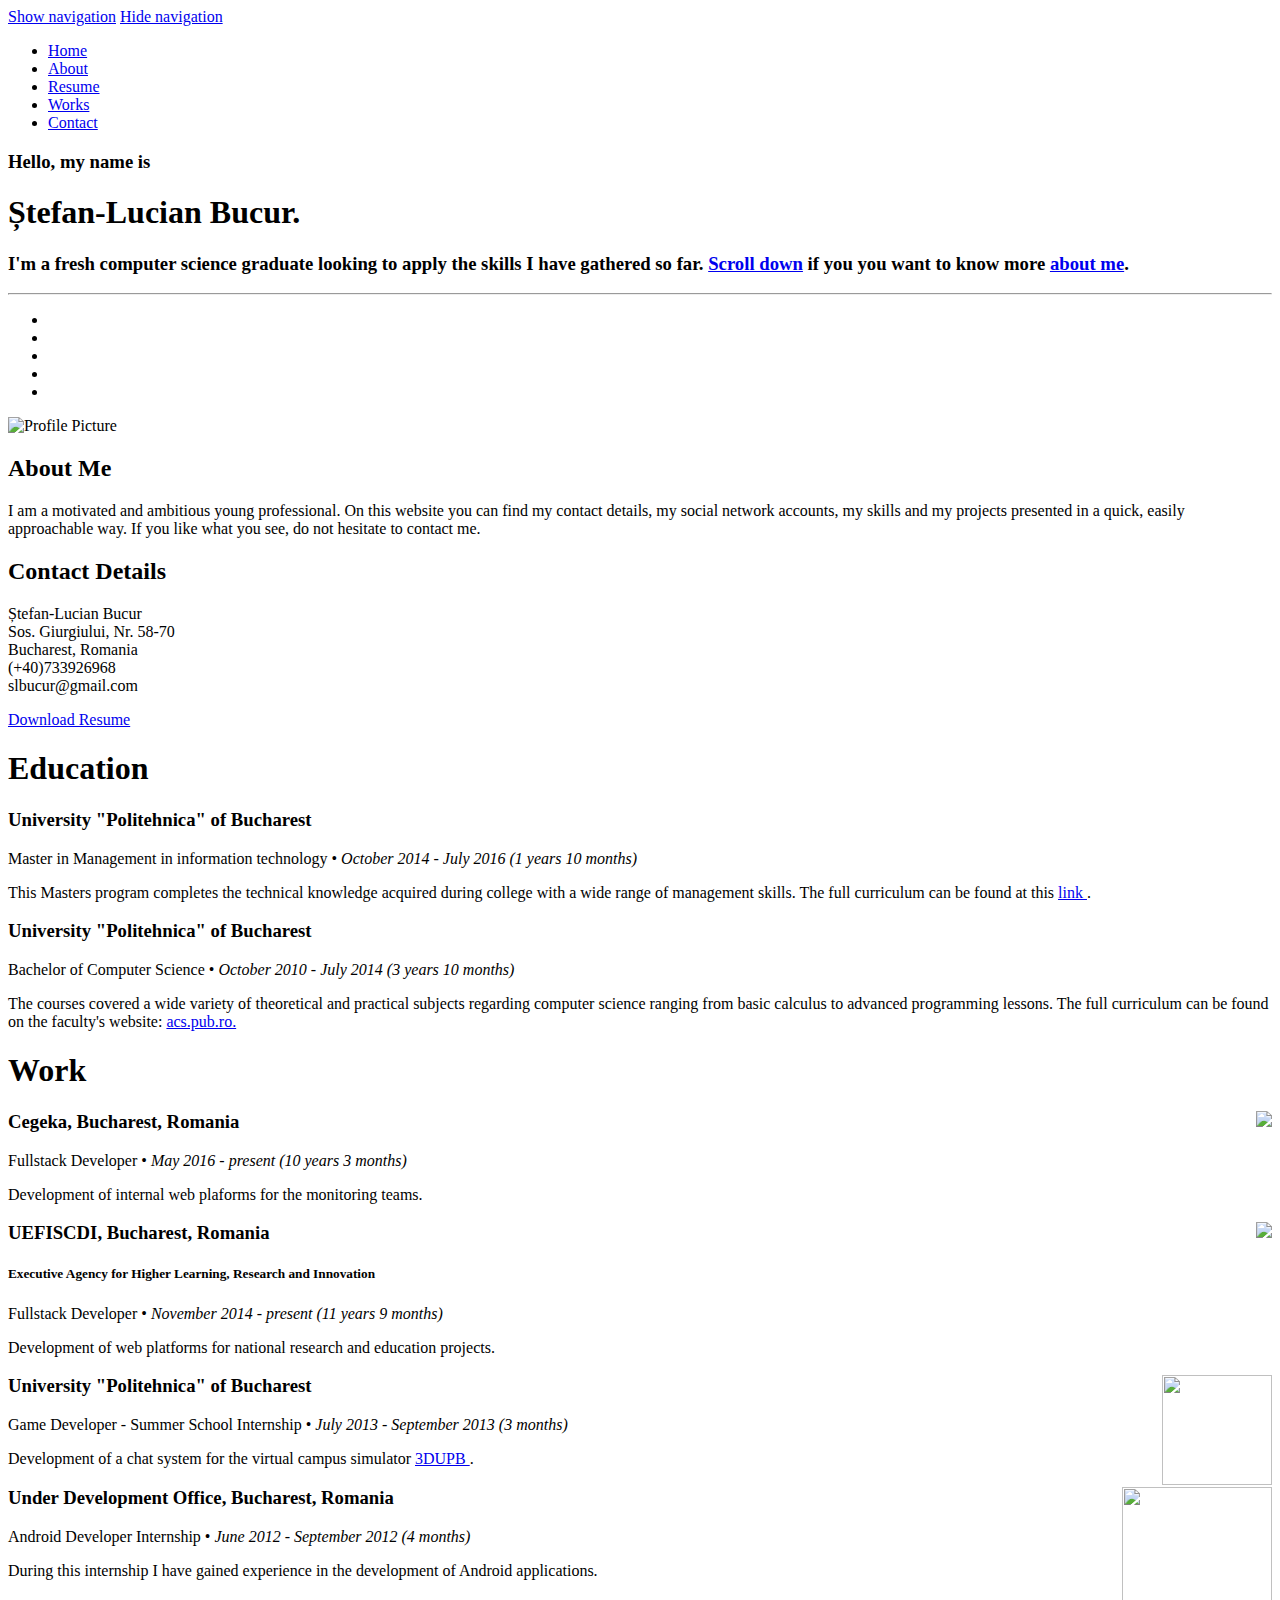
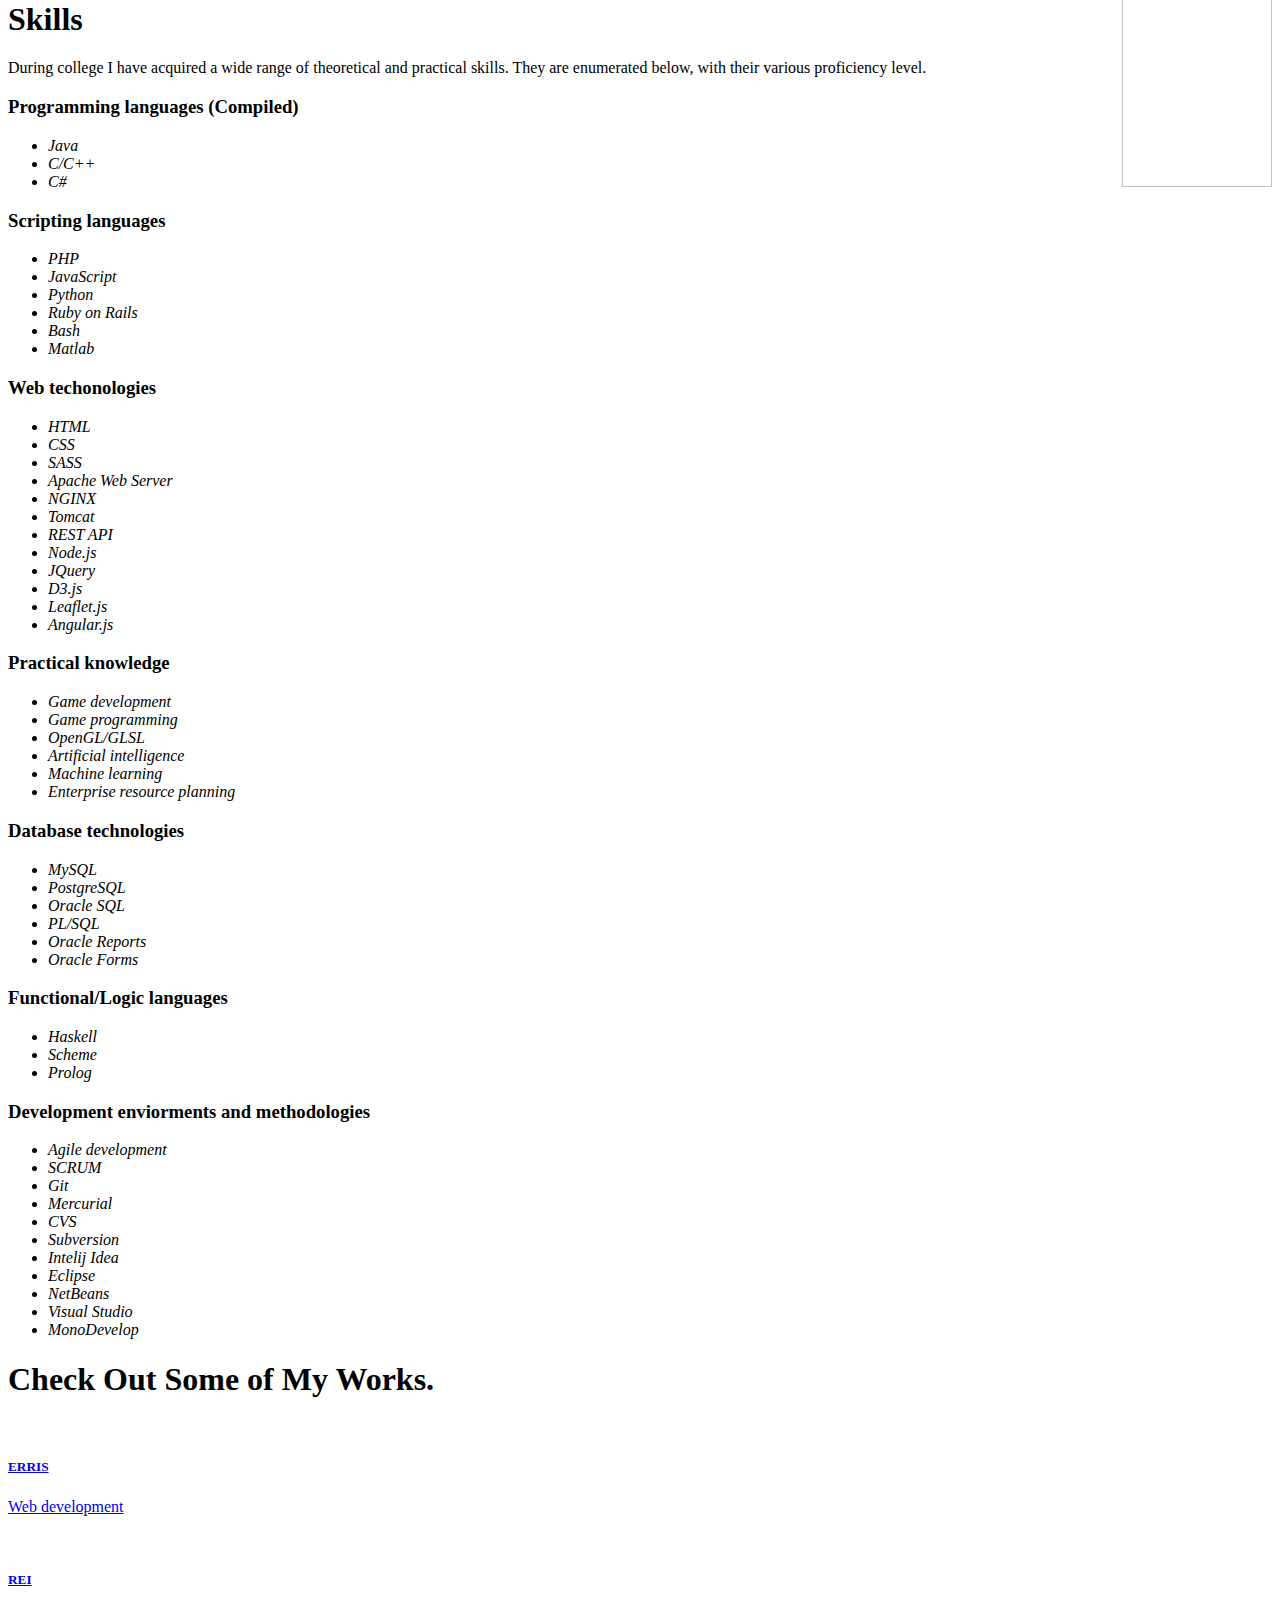
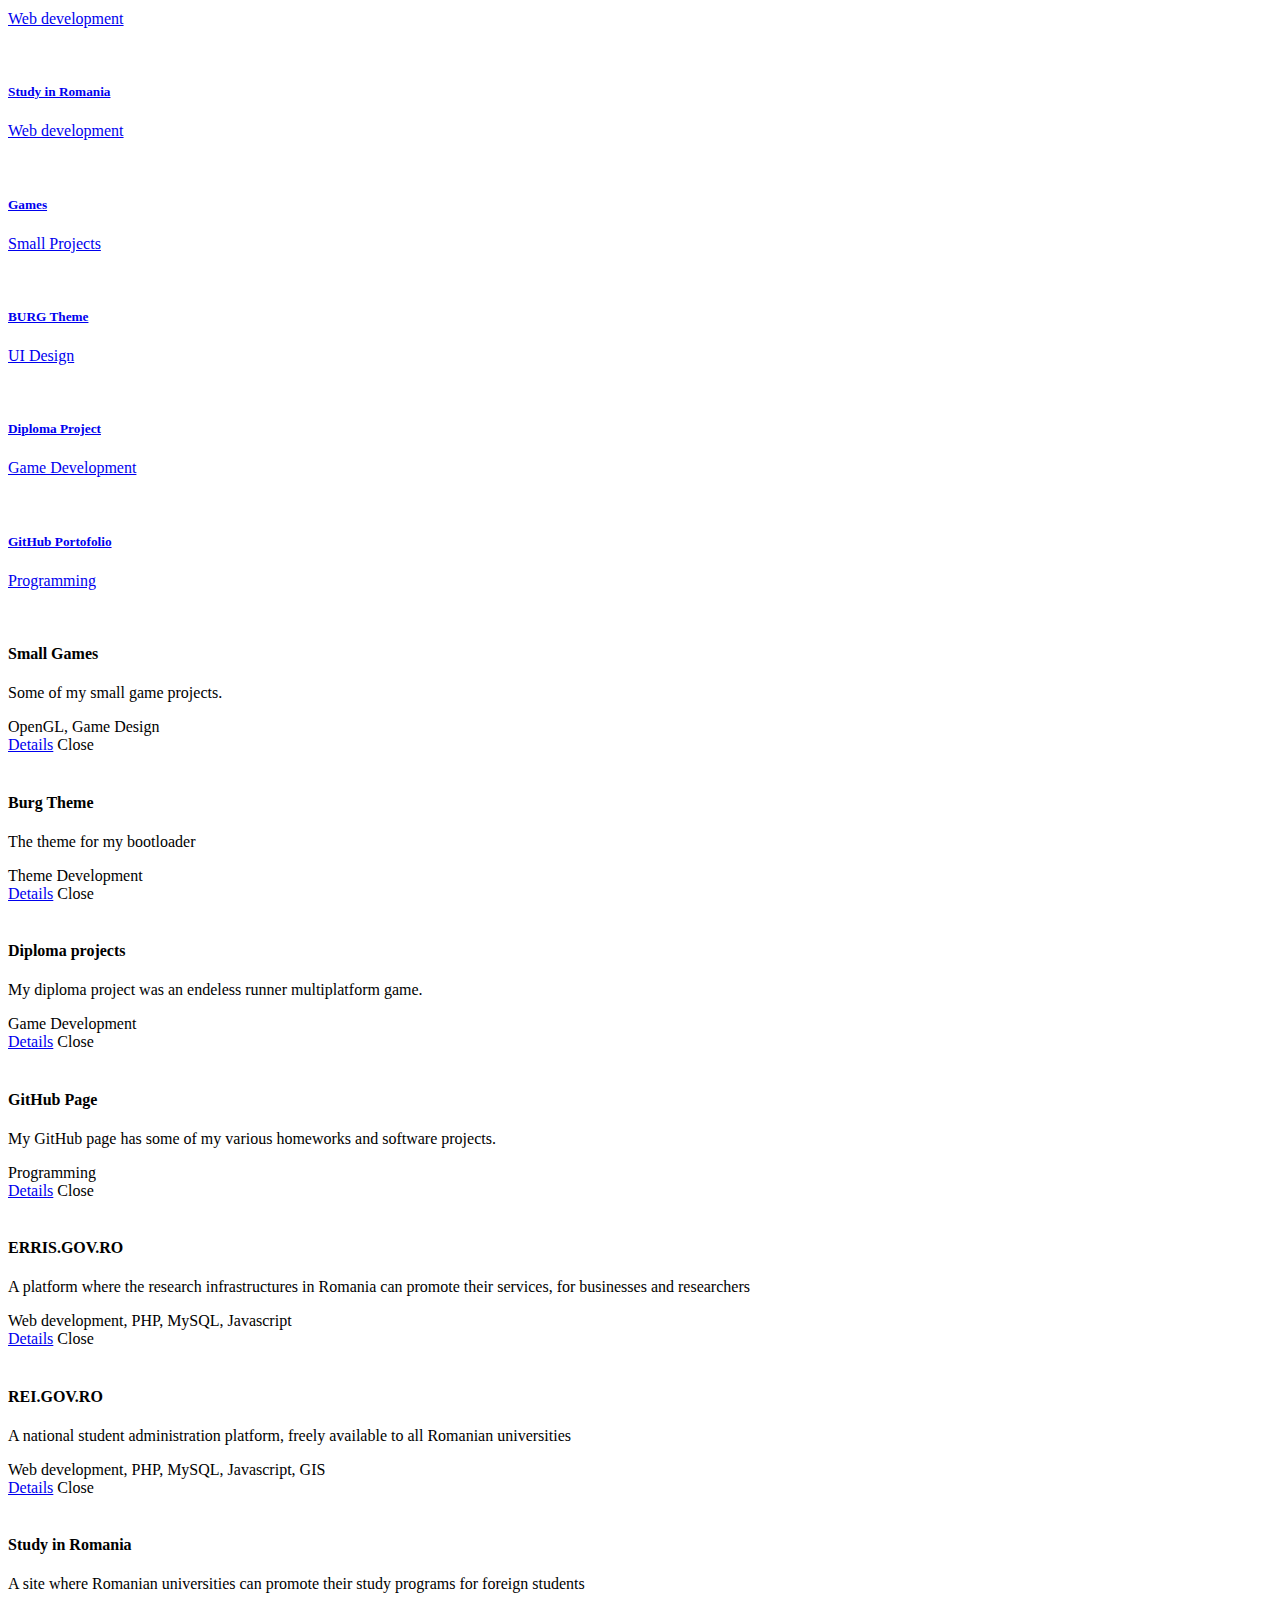
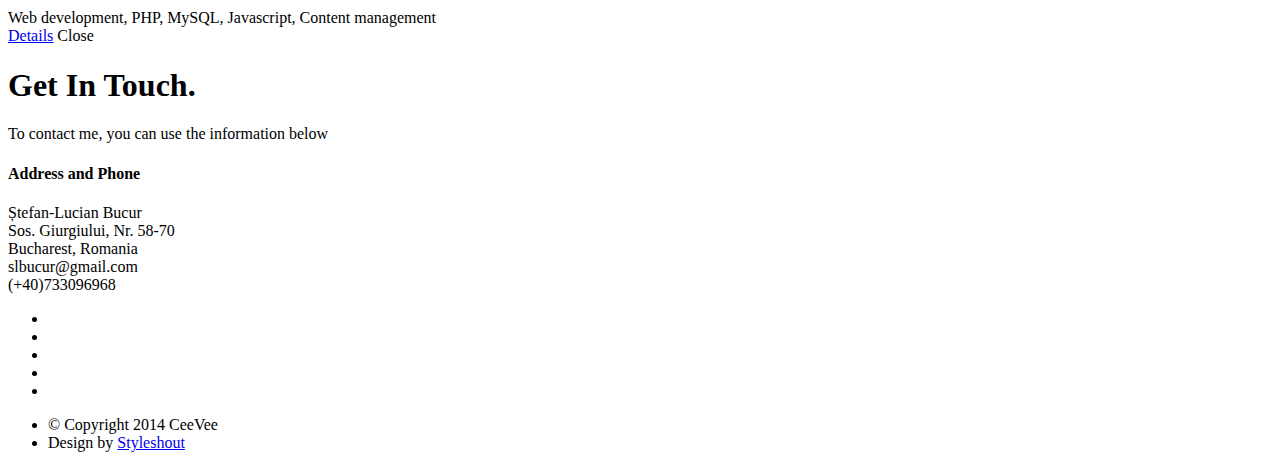
==== index.html @ f105a523 "Update Master end date" ====
<!DOCTYPE html>
<!--[if lt IE 8 ]><html class="no-js ie ie7" lang="en"> <![endif]-->
<!--[if IE 8 ]><html class="no-js ie ie8" lang="en"> <![endif]-->
<!--[if (gte IE 8)|!(IE)]><!--><html class="no-js" lang="en"> <!--<![endif]-->
<head>

   <!--- Basic Page Needs
   ================================================== -->
   <meta charset="utf-8">
	<title> &#536tefan-Lucian Bucur - Resume Site</title>
	<meta name="description" content="">
	<meta name="author" content="">

   <!-- Mobile Specific Metas
   ================================================== -->
	<meta name="viewport" content="width=device-width, initial-scale=1, maximum-scale=1">

	<!-- CSS
    ================================================== -->
   <link rel="stylesheet" href="css/default.css">
	<link rel="stylesheet" href="css/layout.css">
   <link rel="stylesheet" href="css/media-queries.css">
   <link rel="stylesheet" href="css/magnific-popup.css">

   <!-- Script
   ================================================== -->
	<script src="js/modernizr.js"></script>

   <!-- Favicons
	================================================== -->
	<link rel="shortcut icon" href="favicon.png" >

</head>

<body>

   <!-- Header
   ================================================== -->
   <header id="home">

      <nav id="nav-wrap">

         <a class="mobile-btn" href="#nav-wrap" title="Show navigation">Show navigation</a>
	      <a class="mobile-btn" href="#" title="Hide navigation">Hide navigation</a>

         <ul id="nav" class="nav">
            <li class="current"><a class="smoothscroll" href="#home">Home</a></li>
            <li><a class="smoothscroll" href="#about">About</a></li>
	         <li><a class="smoothscroll" href="#resume">Resume</a></li>
            <li><a class="smoothscroll" href="#portfolio">Works</a></li>
            <li><a class="smoothscroll" href="#contact">Contact</a></li>
         </ul> <!-- end #nav -->

      </nav> <!-- end #nav-wrap -->

      <div class="row banner">
         <div class="banner-text">
			<h3> Hello, my name is</h3>
            <h1 class="ssresponsive-headline"> &#536tefan-Lucian Bucur.</h1>
            <h3> I'm a fresh computer science graduate looking to apply the skills I have gathered so far.
			<a class="smoothscroll" href="#about">Scroll down</a> if you you want to know more 
			<a class="smoothscroll" href="#about">about me</a>.</h3>
            <hr />
            <ul class="social">
               <li><a href="https://www.facebook.com/stefan.bucur.581"><i class="fa fa-facebook"></i></a></li>
               <li><a href="https://twitter.com/windravenii"><i class="fa fa-twitter"></i></a></li>
               <li><a href="https://plus.google.com/+StefanBucurLucian/posts"><i class="fa fa-google-plus"></i></a></li>
               <li><a href="http://ro.linkedin.com/pub/stefan-lucian-bucur/80/56/22"><i class="fa fa-linkedin"></i></a></li>
               <li><a href="skype:windravenii?call"><i class="fa fa-skype"></i></a></li>
            </ul>
         </div>
      </div>

      <p class="scrolldown">
         <a class="smoothscroll" href="#about"><i class="icon-down-circle"></i></a>
      </p>

   </header> <!-- Header End -->


   <!-- About Section
   ================================================== -->
   <section id="about">

      <div class="row">

         <div class="three columns">

            <img class="profile-pic"  src="images/profilepic.png" alt="Profile Picture" />

         </div>

         <div class="nine columns main-col">

            <h2>About Me</h2>

            <p>
			I am a motivated and ambitious young professional. On this website you can
			find my contact details, my social network accounts, my skills and my projects
			presented in a quick, easily approachable way. If you like what you see,
			do not hesitate to contact me.
			</p>

            <div class="row">

               <div class="columns contact-details">

                  <h2>Contact Details</h2>
                  <p class="address">
						   <span>Ștefan-Lucian Bucur</span><br>
						   <span> Sos. Giurgiului, Nr. 58-70<br>
						         Bucharest, Romania
                     </span><br>
						   <span>(+40)733926968 </span><br>
                     <span>slbucur@gmail.com</span>
					   </p>

               </div>

               <div class="columns download">
                  <p>
                     <a href="resume.pdf" class="button"><i class="fa fa-download"></i>Download Resume</a>
                  </p>
               </div>

            </div> <!-- end row -->

         </div> <!-- end .main-col -->

      </div>

   </section> <!-- About Section End-->


   <!-- Resume Section
   ================================================== -->
   <section id="resume">

      <!-- Education
      ----------------------------------------------- -->
      <div class="row education">

         <div class="three columns header-col">
            <h1><span>Education</span></h1>
         </div>

         <div class="nine columns main-col">

            <div class="row item">

               <div class="twelve columns">

                  <h3>University "Politehnica" of Bucharest</h3>
                  <p class="info">Master in Management in information technology <span>&bull;</span> <em class="date">October 2014 - July 2016 </em></p>

                  <p>
                  This Masters program completes the technical knowledge acquired during college
				  with a wide range of management skills. 
				  The full curriculum can be found at this
				  <a href="http://acs.pub.ro/doc/planuri%20master/en/2014/MTI.pdf "> link </a>.
                  </p>

               </div>

            </div> <!-- item end -->

            <div class="row item">

               <div class="twelve columns">

                  <h3>University "Politehnica" of Bucharest</h3>
                  <p class="info">Bachelor of Computer Science <span>&bull;</span> <em class="date">October 2010 - July 2014 </em></p>

                  <p>
                  The courses covered a wide variety of theoretical and practical subjects
				  regarding computer science ranging from basic calculus to advanced 
				  programming lessons. The full curriculum can be found on the faculty's
				  website: <a href="http://acs.pub.ro/"> acs.pub.ro. </a>
                  </p>

               </div>

            </div> <!-- item end -->

         </div> <!-- main-col end -->

      </div> <!-- End Education -->


      <!-- Work
      ----------------------------------------------- -->
      <div class="row work">

         <div class="three columns header-col">
            <h1><span>Work</span></h1>
         </div>

         <div class="nine columns main-col">
            <div class="row item">

               <div class="twelve columns">

                  <img style="float:right" src="/images/workplaces/cgk.gif">
                                  <h3>Cegeka, Bucharest, Romania</h3>

                  <p class="info">Fullstack Developer <span>&bull;</span> <em class="date"> May 2016 - present </em></p>

                  <p>
                  Development of internal web plaforms for the monitoring teams.
                  </p>

               </div>

            </div> <!-- item end -->

            <div class="row item">

               <div class="twelve columns">

                  <img style="float:right" src="images/workplaces/logo_uefiscdi.png">
				  <h3>UEFISCDI, Bucharest, Romania</h3>
				  <h5> Executive Agency for Higher Learning, Research and Innovation </h5>
				  
                  <p class="info">Fullstack Developer <span>&bull;</span> <em class="date"> November 2014 - present </em></p>

                  <p>
                  Development of web platforms for national research and education projects.
                  </p>

               </div>

            </div> <!-- item end -->

            <div class="row item">

               <div class="twelve columns">

				   
				   <img style="float:right" height="110" width="110"src="images/workplaces/Sigla_UPB_color.jpg">
                  <h3>University "Politehnica" of Bucharest</h3>
                  <p class="info">Game Developer - Summer School Internship <span>&bull;</span> <em class="date">July 2013 - September 2013</em></p>

                  <p>
                  Development of a chat system for the virtual campus simulator <a href="http://3d.upb.ro"> 3DUPB </a>.
                  </p>

               </div>

            </div> <!-- item end -->
			<div class="row item">

               <div class="twelve columns">
				  <img style="float:right" height="300" width="150"src="images/workplaces/0a18730.png">
                  <h3>Under Development Office, Bucharest, Romania</h3>
                  <p class="info">Android Developer Internship <span>&bull;</span> <em class="date">June 2012 - September 2012</em></p>

                  <p>
                  During this internship I have gained experience in 
				  the development of Android applications.
                  </p>

               </div>

            </div> <!-- item end -->
			
         </div> <!-- main-col end -->

      </div> <!-- End Work -->


      <!-- Skills
      ----------------------------------------------- -->
      <div class="row skill">

         <div class="three columns header-col">
            <h1><span>Skills</span></h1>
         </div>

         <div class="nine columns main-col">

            <p> During college I have acquired a wide range of theoretical and
			practical skills. They are enumerated below, with their various 
			proficiency level.
            </p>
				
			<div class="skillset">
				<h3 class="skillname">
				Programming languages (Compiled)
				</h3>
			</div>
				<div class="bars">

				   <ul class="skills">
					   <li><span class="bar-expand proc80"></span><em>Java</em></li>
						<li><span class="bar-expand proc70"></span><em>C/C++</em></li>
						<li><span class="bar-expand proc60"></span><em>C#</em></li>
						
					</ul>

				</div><!-- end skill-bars -->
				

				
			<div class="skillset">
				<h3 class="skillname">
				Scripting languages
				</h3>
			</div>
				<div class="bars">

				   <ul class="skills">
                  <li><span class="bar-expand proc90"></span><em>PHP</em></li>
                  <li><span class="bar-expand proc80"></span><em>JavaScript</em></li>
					   <li><span class="bar-expand proc70"></span><em>Python</em></li>
						<li><span class="bar-expand proc30"></span><em>Ruby on Rails</em></li>
						<li><span class="bar-expand proc50"></span><em>Bash</em></li>
						<li><span class="bar-expand proc30"></span><em>Matlab</em></li>
						
					</ul>

				</div><!-- end skill-bars -->
				
			<div class="skillset">
            <h3 class="skillname">
            Web techonologies
            </h3>
         </div>
            <div class="bars">
               <ul class="skills">
                  <li><span class="bar-expand proc80"></span><em>HTML</em></li>
                  <li><span class="bar-expand proc70"></span><em>CSS</em></li>
                  <li><span class="bar-expand proc30"></span><em>SASS</em></li>
                  <li><span class="bar-expand proc50"></span><em>Apache Web Server</em></li>
                  <li><span class="bar-expand proc40"></span><em>NGINX</em></li>
                  <li><span class="bar-expand proc20"></span><em>Tomcat</em></li>
                  <li><span class="bar-expand proc60"></span><em>REST API</em></li>
                  <li><span class="bar-expand proc40"></span><em>Node.js</em></li>
                  <li><span class="bar-expand proc80"></span><em>JQuery</em></li>
                  <li><span class="bar-expand proc60"></span><em>D3.js</em></li>
                  <li><span class="bar-expand proc60"></span><em>Leaflet.js</em></li>
                  <li><span class="bar-expand proc30"></span><em>Angular.js</em></li>
               </ul>

            </div><!-- end skill-bars -->
				
			<div class="skillset">
				<h3 class="skillname">
				Practical knowledge
				</h3>
			</div>
				<div class="bars">

				   <ul class="skills">
					   <li><span class="bar-expand proc70"></span><em>Game development</em></li>
						<li><span class="bar-expand proc80"></span><em>Game programming</em></li>
						<li><span class="bar-expand proc60"></span><em>OpenGL/GLSL</em></li>
						<li><span class="bar-expand proc40"></span><em>Artificial intelligence</em></li>
						<li><span class="bar-expand proc60"></span><em>Machine learning</em></li>
						<li><span class="bar-expand proc40"></span><em>Enterprise resource planning</em></li>
					</ul>

				</div><!-- end skill-bars -->
			
			
			<div class="skillset">
				<h3 class="skillname">
				Database technologies
				</h3>
			</div>
				<div class="bars">

				   <ul class="skills">
					   <li><span class="bar-expand proc70"></span><em>MySQL</em></li>
                  <li><span class="bar-expand proc60"></span><em>PostgreSQL</em></li>
						<li><span class="bar-expand proc70"></span><em>Oracle SQL</em></li>
						<li><span class="bar-expand proc50"></span><em>PL/SQL</em></li>
						<li><span class="bar-expand proc50"></span><em>Oracle Reports</em></li>
						<li><span class="bar-expand proc50"></span><em>Oracle Forms</em></li>
						
					</ul>

				</div><!-- end skill-bars -->
				
			<div class="skillset">
				<h3 class="skillname">
				Functional/Logic languages
				</h3>
			</div>
				<div class="bars">

				   <ul class="skills">
					   <li><span class="bar-expand proc30"></span><em>Haskell</em></li>
						<li><span class="bar-expand proc40"></span><em>Scheme</em></li>
						<li><span class="bar-expand proc50"></span><em>Prolog</em></li>
						
					</ul>

				</div><!-- end skill-bars -->
				
			<div class="skillset">
				<h3 class="skillname">
				Development enviorments and methodologies
				</h3>
			</div>
				<div class="bars">

				   <ul class="skills">
						<li><span class="bar-expand proc50"></span><em>Agile development</em></li>
						<li><span class="bar-expand proc40"></span><em>SCRUM</em></li>
						<li><span class="bar-expand proc60"></span><em>Git</em></li>
						<li><span class="bar-expand proc50"></span><em>Mercurial</em></li>
						<li><span class="bar-expand proc50"></span><em>CVS</em></li>
						<li><span class="bar-expand proc30"></span><em>Subversion</em></li>
                  <li><span class="bar-expand proc70"></span><em>Intelij Idea</em></li>
						<li><span class="bar-expand proc50"></span><em>Eclipse</em></li>
						<li><span class="bar-expand proc80"></span><em>NetBeans</em></li>
						<li><span class="bar-expand proc70"></span><em>Visual Studio</em></li>
						<li><span class="bar-expand proc60"></span><em>MonoDevelop</em></li>
					</ul>

				</div><!-- end skill-bars -->
				
			</div> <!-- main-col end -->

      </div> <!-- End skills -->

   </section> <!-- Resume Section End-->


   <!-- Portfolio Section
   ================================================== -->
   <section id="portfolio">

      <div class="row">

         <div class="twelve columns collapsed">

            <h1>Check Out Some of My Works.</h1>

            <!-- portfolio-wrapper -->
            <div id="portfolio-wrapper" class="bgrid-quarters s-bgrid-thirds cf">

         		<div class="columns portfolio-item">
                  <div class="item-wrap">

                     <a href="#modal-11" title="">
                        <img alt="" src="images/uefiscdi/ERRIS-small.png">
                        <div class="overlay">
                           <div class="portfolio-item-meta">
          					      <h5> ERRIS </h5>
                              <p>  Web development </p>
          					   </div>
                        </div>
                        <div class="link-icon"><i class="icon-plus"></i></div>
                     </a>

                  </div>
               </div> <!-- item end -->

               <div class="columns portfolio-item">
                  <div class="item-wrap">

                     <a href="#modal-12" title="">
                        <img alt="" src="images/uefiscdi/REI-small.png">
                        <div class="overlay">
                           <div class="portfolio-item-meta">
                              <h5>REI</h5>
                              <p> Web development</p>
                           </div>
                        </div>
                        <div class="link-icon"><i class="icon-plus"></i></div>
                     </a>

                  </div>
               </div> <!-- item end -->

               <div class="columns portfolio-item">
                  <div class="item-wrap">

                     <a href="#modal-13" title="">
                        <img alt="" src="images/uefiscdi/SIR-small.png">
                        <div class="overlay">
                           <div class="portfolio-item-meta">
                              <h5> Study in Romania </h5>
                              <p> Web development </p>
                           </div>
                        </div>
                        <div class="link-icon"><i class="icon-plus"></i></div>
                     </a>

                  </div>
               </div> <!-- item end -->

               <div class="columns portfolio-item">
                     <div class="item-wrap">

                        <a href="#modal-01" title="">
                           <img alt="" src="images/portfolio/coffee.jpg">
                           <div class="overlay">
                              <div class="portfolio-item-meta">
                                 <h5>Games</h5>
                                 <p>Small Projects</p>
                              </div>
                           </div>
                           <div class="link-icon"><i class="icon-plus"></i></div>
                        </a>

                     </div>
               </div> <!-- item end -->


               <div class="columns portfolio-item">
                  <div class="item-wrap">

                     <a href="#modal-02" title="">
                        <img alt="" src="images/portfolio/console.jpg">
                        <div class="overlay">
                           <div class="portfolio-item-meta">
          					      <h5>BURG Theme</h5>
                              <p> UI Design</p>
          					   </div>
                        </div>
                        <div class="link-icon"><i class="icon-plus"></i></div>
                     </a>

                  </div>
          		</div> <!-- item end -->

               <div class="columns portfolio-item">
                  <div class="item-wrap">

                     <a href="#modal-03" title="">
                        <img alt="" src="images/portfolio/judah.jpg">
                        <div class="overlay">
                           <div class="portfolio-item-meta">
          					      <h5>Diploma Project</h5>
                              <p>Game Development</p>
          					   </div>
                        </div>
                        <div class="link-icon"><i class="icon-plus"></i></div>
                     </a>

                  </div>
          		</div> <!-- item end -->

               <div class="columns portfolio-item">
                  <div class="item-wrap">

                     <a href="#modal-04" title="">
                        <img alt="" src="images/portfolio/into-the-light.jpg">
                        <div class="overlay">
                           <div class="portfolio-item-meta">
          					      <h5>GitHub Portofolio</h5>
                              <p>Programming</p>
          					   </div>
                        </div>
                        <div class="link-icon"><i class="icon-plus"></i></div>
                     </a>

                  </div>
          		</div> <!-- item end -->
				<!--
               <div class="columns portfolio-item">
                  <div class="item-wrap">

                     <a href="#modal-05" title="">
                        <img alt="" src="images/portfolio/farmerboy.jpg">
                        <div class="overlay">
                           <div class="portfolio-item-meta">
          					      <h5>Farmer Boy</h5>
                              <p>Branding</p>
          					   </div>
                        </div>
                        <div class="link-icon"><i class="icon-plus"></i></div>
                     </a>

                  </div>
          		</div> <!-- item end -->
				<!--
               <div class="columns portfolio-item">
                  <div class="item-wrap">

                     <a href="#modal-06" title="">
                        <img alt="" src="images/portfolio/girl.jpg">
                        <div class="overlay">
                           <div class="portfolio-item-meta">
          					      <h5>Girl</h5>
                              <p>Photography</p>
          					   </div>
                        </div>
                        <div class="link-icon"><i class="icon-plus"></i></div>
                     </a>

                  </div>
          		</div> <!-- item end -->
				<!--
               <div class="columns portfolio-item">
                  <div class="item-wrap">

                     <a href="#modal-07" title="">
                        <img alt="" src="images/portfolio/origami.jpg">
                        <div class="overlay">
                           <div class="portfolio-item-meta">
          					      <h5>Origami</h5>
                              <p>Illustrration</p>
          					   </div>
                        </div>
                        <div class="link-icon"><i class="icon-plus"></i></div>
                     </a>

                  </div>
          		</div> <!-- item end -->
				<!--
               <div class="columns portfolio-item">
                  <div class="item-wrap">

                     <a href="#modal-08" title="">
                        <img alt="" src="images/portfolio/retrocam.jpg">
                        <div class="overlay">
                           <div class="portfolio-item-meta">
          					      <h5>Retrocam</h5>
                              <p>Web Development</p>
          					   </div>
                        </div>
                        <div class="link-icon"><i class="icon-plus"></i></div>
                     </a>

                  </div>
          		</div>  <!-- item end -->

            </div> <!-- portfolio-wrapper end -->

         </div> <!-- twelve columns end -->


         <!-- Modal Popup
	      --------------------------------------------------------------- -->

         <div id="modal-01" class="popup-modal mfp-hide">

		      <img class="scale-with-grid" src="images/portfolio/modals/m-coffee.jpg" alt="" />

		      <div class="description-box">
			      <h4>Small Games</h4>
			      <p>Some of my small game projects.</p>
               <span class="categories"><i class="fa fa-tag"></i>OpenGL, Game Design</span>
		      </div>

            <div class="link-box">
               <a href="https://www.youtube.com/watch?v=g4cMOSE1BLI&list=PLWKIWocPYMeKPtFON0_TIR67qFaT8VV7J">Details</a>
		         <a class="popup-modal-dismiss">Close</a>
            </div>

	      </div><!-- modal-01 End -->

         <div id="modal-02" class="popup-modal mfp-hide">

		      <img class="scale-with-grid" src="images/portfolio/modals/m-console.jpg" alt="" />

		      <div class="description-box">
			      <h4>Burg Theme</h4>
			      <p> The theme for my bootloader</p>
               <span class="categories"><i class="fa fa-tag"></i>Theme Development</span>
		      </div>

            <div class="link-box">
               <a href="http://windravenii.deviantart.com/art/Neon-Lights-BURG-theme-358381049">Details</a>
		         <a class="popup-modal-dismiss">Close</a>
            </div>

	      </div><!-- modal-02 End -->

         <div id="modal-03" class="popup-modal mfp-hide">

		      <img class="scale-with-grid" src="images/portfolio/modals/m-judah.jpg" alt="" />

		      <div class="description-box">
			      <h4>Diploma projects</h4>
			      <p> My diploma project was an endeless runner multiplatform game.</p>
               <span class="categories"><i class="fa fa-tag"></i>Game Development</span>
		      </div>

            <div class="link-box">
               <a href="http://prezi.com/xpm1vj9mgab6/licenta-stefan-lucian-bucur/">Details</a>
		         <a class="popup-modal-dismiss">Close</a>
            </div>

	      </div><!-- modal-03 End -->

         <div id="modal-04" class="popup-modal mfp-hide">

		      <img class="scale-with-grid" src="images/portfolio/modals/m-intothelight.jpg" alt="" />

		      <div class="description-box">
			      <h4>GitHub Page</h4>
			      <p>My GitHub page has some of my various homeworks and software projects.</p>
               <span class="categories"><i class="fa fa-tag"></i>Programming</span>
		      </div>

            <div class="link-box">
               <a href="https://github.com/slbucur">Details</a>
		         <a class="popup-modal-dismiss">Close</a>
            </div>

	      </div><!-- modal-04 End -->

         <div id="modal-11" class="popup-modal mfp-hide">
            <a href="http://erris.gov.ro" target="_blank">
		       <img class="scale-with-grid" src="images/ERRIS.png" alt="" />
            </a>  

		      <div class="description-box">
			      <h4>ERRIS.GOV.RO</h4>
			      <p> A platform where the research infrastructures in Romania can promote their services, for businesses and researchers</p>
               <span class="categories"><i class="fa fa-tag"></i>Web development, PHP, MySQL, Javascript</span>
		      </div>

            <div class="link-box">
               <a href="http://erris.gov.ro" target="_blank">Details</a>
		         <a class="popup-modal-dismiss">Close</a>
            </div>

	      </div><!-- modal-11 End -->

         <div id="modal-12" class="popup-modal mfp-hide">

            <a href="http://rei.gov.ro" target="_blank">
               <img class="scale-with-grid" src="images/REI.png" alt="" />
            </a>
         

            <div class="description-box">
               <h4>REI.GOV.RO</h4>
               <p> A national student administration platform, freely available to all Romanian universities </p>
               <span class="categories"><i class="fa fa-tag"></i>Web development, PHP, MySQL, Javascript, GIS </span>
            </div>

            <div class="link-box">
               <a href="http://rei.gov.ro" target="_blank">Details</a>
               <a class="popup-modal-dismiss">Close</a>
            </div>

         </div><!-- modal-12 End -->

         <div id="modal-13" class="popup-modal mfp-hide">
            <a href="http://studyinromania.gov.ro" target="_blank">
               <img class="scale-with-grid" src="images/SIR.png" alt="" />
            </a>

            <div class="description-box">
               <h4>Study in Romania</h4>
               <p> A site where Romanian universities can promote their study programs for foreign students</p>
               <span class="categories"><i class="fa fa-tag"></i>Web development, PHP, MySQL, Javascript, Content management</span>
            </div>

            <div class="link-box">
               <a href="http://studyinromania.gov.ro" target="_blank">Details</a>
               <a class="popup-modal-dismiss">Close</a>
            </div>

         </div><!-- modal-13 End -->


      </div> <!-- row End -->

   </section> <!-- Portfolio Section End-->


   
   <!-- Contact Section
   ================================================== -->
   <section id="contact">

         <div class="row section-head">

            <div class="two columns header-col">

               <h1><span>Get In Touch.</span></h1>

            </div>

            <div class="ten columns">

                  <p class="lead">
				  To contact me, you can use the information below
                  </p>

            </div>

         </div>

         <div class="row">

            <!-- <div class="eight columns">
            
               form
               <form action="" method="post" id="contactForm" name="contactForm">
                           <fieldset>
            
                  <div>
                                 <label for="contactName">Name <span class="required">*</span></label>
                                 <input type="text" value="" size="35" id="contactName" name="contactName">
                  </div>
            
                  <div>
                                 <label for="contactEmail">Email <span class="required">*</span></label>
                                 <input type="text" value="" size="35" id="contactEmail" name="contactEmail">
                  </div>
            
                  <div>
                                 <label for="contactSubject">Subject</label>
                                 <input type="text" value="" size="35" id="contactSubject" name="contactSubject">
                  </div>
            
                  <div>
                     <label for="contactMessage">Message <span class="required">*</span></label>
                     <textarea cols="50" rows="15" id="contactMessage" name="contactMessage"></textarea>
                  </div>
            
                  <div>
                     <button class="submit">Submit</button>
                     <span id="image-loader">
                        <img alt="" src="images/loader.gif">
                     </span>
                  </div>
            
                           </fieldset>
                           </form> Form End
            
               contact-warning
               <div id="message-warning"> Error boy</div>
               contact-success
                           <div id="message-success">
                  <i class="fa fa-check"></i>Your message was sent, thank you!<br>
                           </div>
            
            </div> -->


            <aside class="four columns footer-widgets">

               <div class="widget widget_contact">

					   <h4>Address and Phone</h4>
					   <p class="address">
						   Ștefan-Lucian Bucur<br>
						   Sos. Giurgiului, Nr. 58-70 <br>
						   Bucharest, Romania<br>
						   <span> slbucur@gmail.com </span> <br>
						   <span>(+40)733096968</span>
					   </p>

				   </div>

               <!--div class="widget widget_tweets">

                  <h4 class="widget-title">Latest Tweets</h4>

                  <ul id="twitter">
                     <li>
                        <span>
                        This is Photoshop's version  of Lorem Ipsum. Proin gravida nibh vel velit auctor aliquet.
                        Aenean sollicitudin, lorem quis bibendum auctor, nisi elit consequat ipsum
                        <a href="#">http://t.co/CGIrdxIlI3</a>
                        </span>
                        <b><a href="#">2 Days Ago</a></b>
                     </li>
                     <li>
                        <span>
                        Sed ut perspiciatis unde omnis iste natus error sit voluptatem accusantium doloremque laudantium, totam rem aperiam,
                        eaque ipsa quae ab illo inventore veritatis et quasi
                        <a href="#">http://t.co/CGIrdxIlI3</a>
                        </span>
                        <b><a href="#">3 Days Ago</a></b>
                     </li>
                  </ul>

		         </div-->

            </aside>

      </div>

   </section> <!-- Contact Section End-->


   <!-- footer
   ================================================== -->
   <footer>

      <div class="row">

         <div class="twelve columns">

            <ul class="social-links">
               <li><a href="https://www.facebook.com/stefan.bucur.581"><i class="fa fa-facebook"></i></a></li>
               <li><a href="https://twitter.com/windravenii"><i class="fa fa-twitter"></i></a></li>
               <li><a href="https://plus.google.com/+StefanBucurLucian/posts"><i class="fa fa-google-plus"></i></a></li>
               <li><a href="http://ro.linkedin.com/pub/stefan-lucian-bucur/80/56/22"><i class="fa fa-linkedin"></i></a></li>
               <li><a href="skype:windravenii?call"><i class="fa fa-skype"></i></a></li>
            </ul>

            <ul class="copyright">
               <li>&copy; Copyright 2014 CeeVee</li>
               <li>Design by <a title="Styleshout" href="http://www.styleshout.com/">Styleshout</a></li>   
            </ul>

         </div>

         <div id="go-top"><a class="smoothscroll" title="Back to Top" href="#home"><i class="icon-up-open"></i></a></div>

      </div>

   </footer> <!-- Footer End-->

   <!-- Java Script
   ================================================== -->
   <script src="http://ajax.googleapis.com/ajax/libs/jquery/1.10.2/jquery.min.js"></script>
   <script>window.jQuery || document.write('<script src="js/jquery-1.10.2.min.js"><\/script>')</script>
   <script type="text/javascript" src="js/jquery-migrate-1.2.1.min.js"></script>

   <script src="js/jquery.flexslider.js"></script>
   <script src="js/waypoints.js"></script>
   <script src="js/jquery.fittext.js"></script>
   <script src="js/magnific-popup.js"></script>
   <script src="js/init.js"></script>
   <script type='text/javascript'> 
      function getYear(str){
         if(str.indexOf('present') > -1 ){
            var d = new Date();
            return d.getFullYear();
         }
         return parseInt(str.match(/\d\d\d\d/));
      }

      function getMonth(str){
         if(str.indexOf('present') > -1 ){
            var d = new Date();
            return d.getMonth();
         }

         var months = ['January', 'February', 'March', 'April', 'May', 'June', 
                     'July', 'August', 'September', 'October', 'November', 'December'];
         for(var i = 0, len = months.length; i < len; i++){
            if(str.indexOf(months[i]) > -1){
               return i;
            }
         }
      }

      function getDiff(ds1, ds2){
         var y1 = getYear(ds1), 
            y2 = getYear(ds2),
            m1 = getMonth(ds1),
            m2 = getMonth(ds2),
            months = (y2 - y1) * 12 + m2 - m1 + 1,
            years = Math.floor(months / 12);

         months = months % 12;
         if(years > 0){
            return years + ' years ' + months + ' months'; 
         }
         else{
            return months + ' months'; 
         }

      }

      $('.date').each(function(idx, x){
         var text = $(x).text();
         var dates = text.split('-');
         if(dates.length > 1){
            var diff = getDiff(dates[0], dates[1]);
            $(x).text(text + ' (' + diff + ')');
         }
      })
   </script>

</body>

</html>
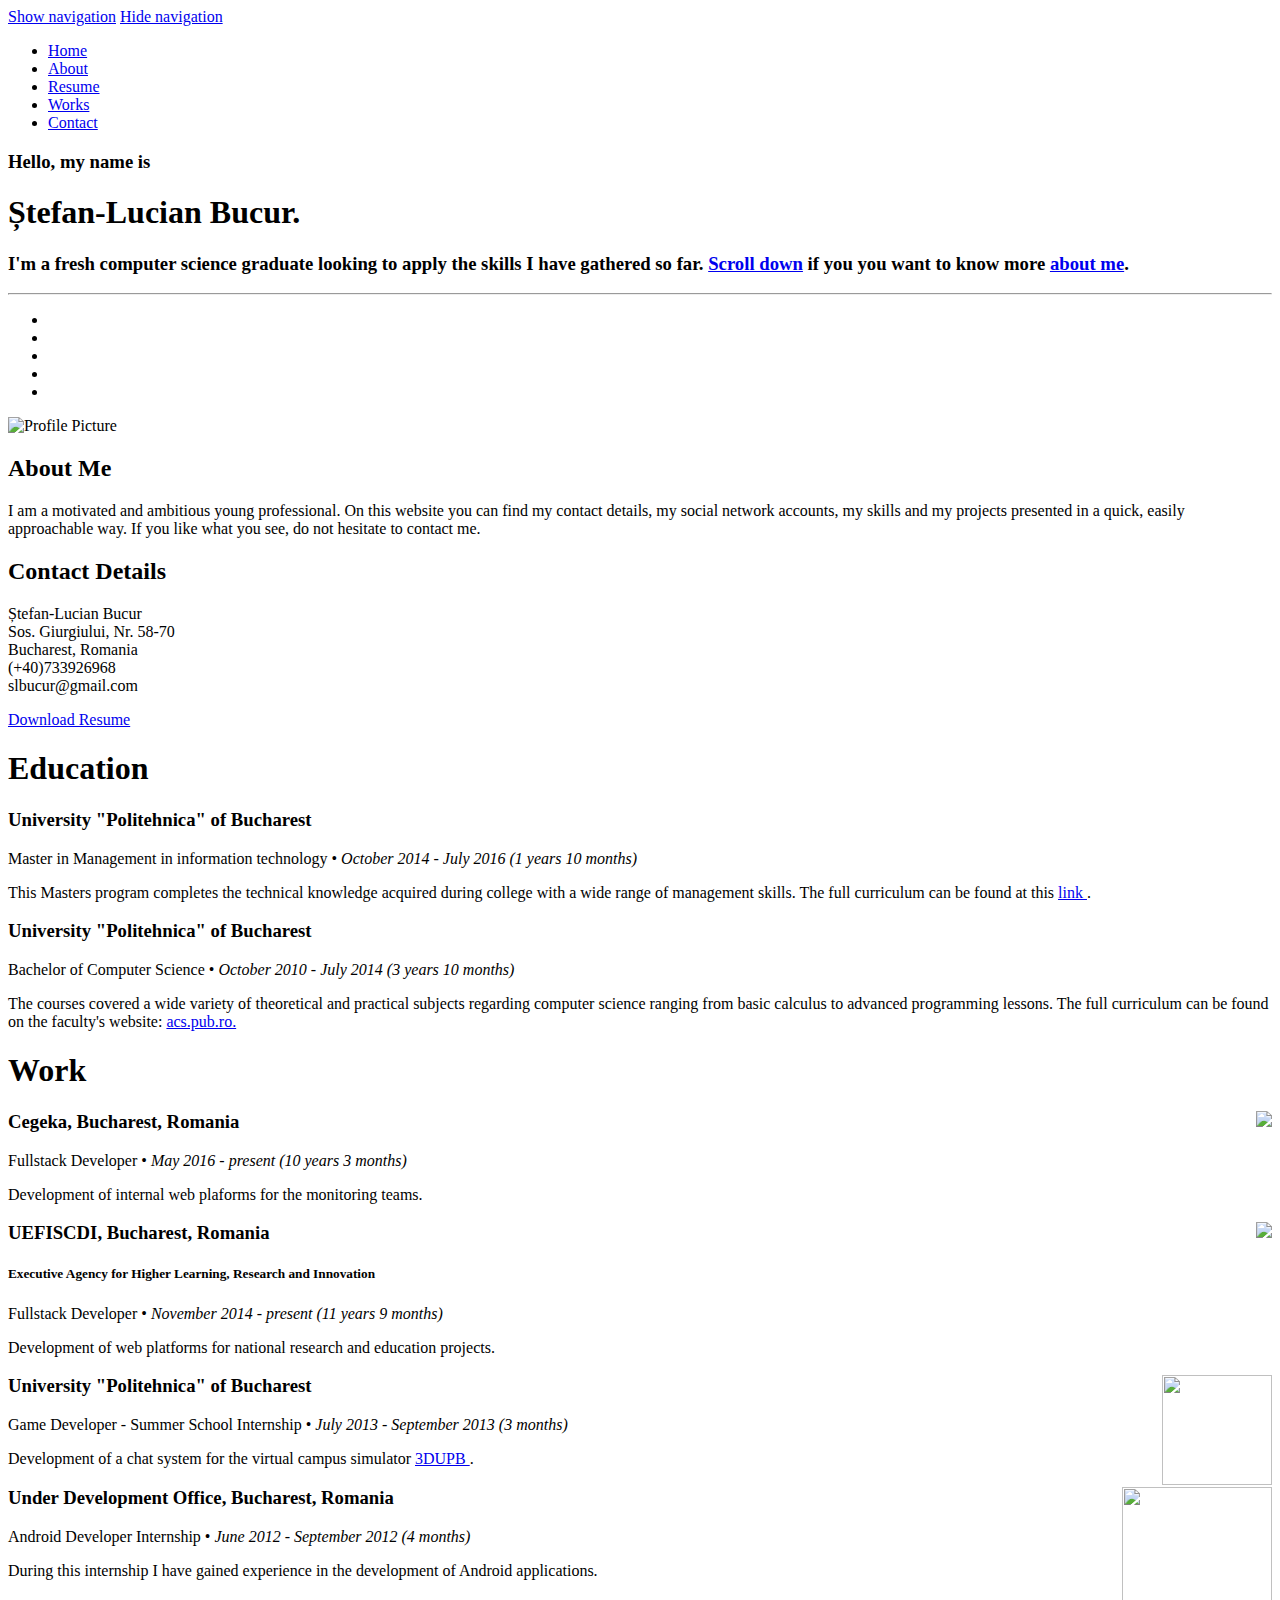
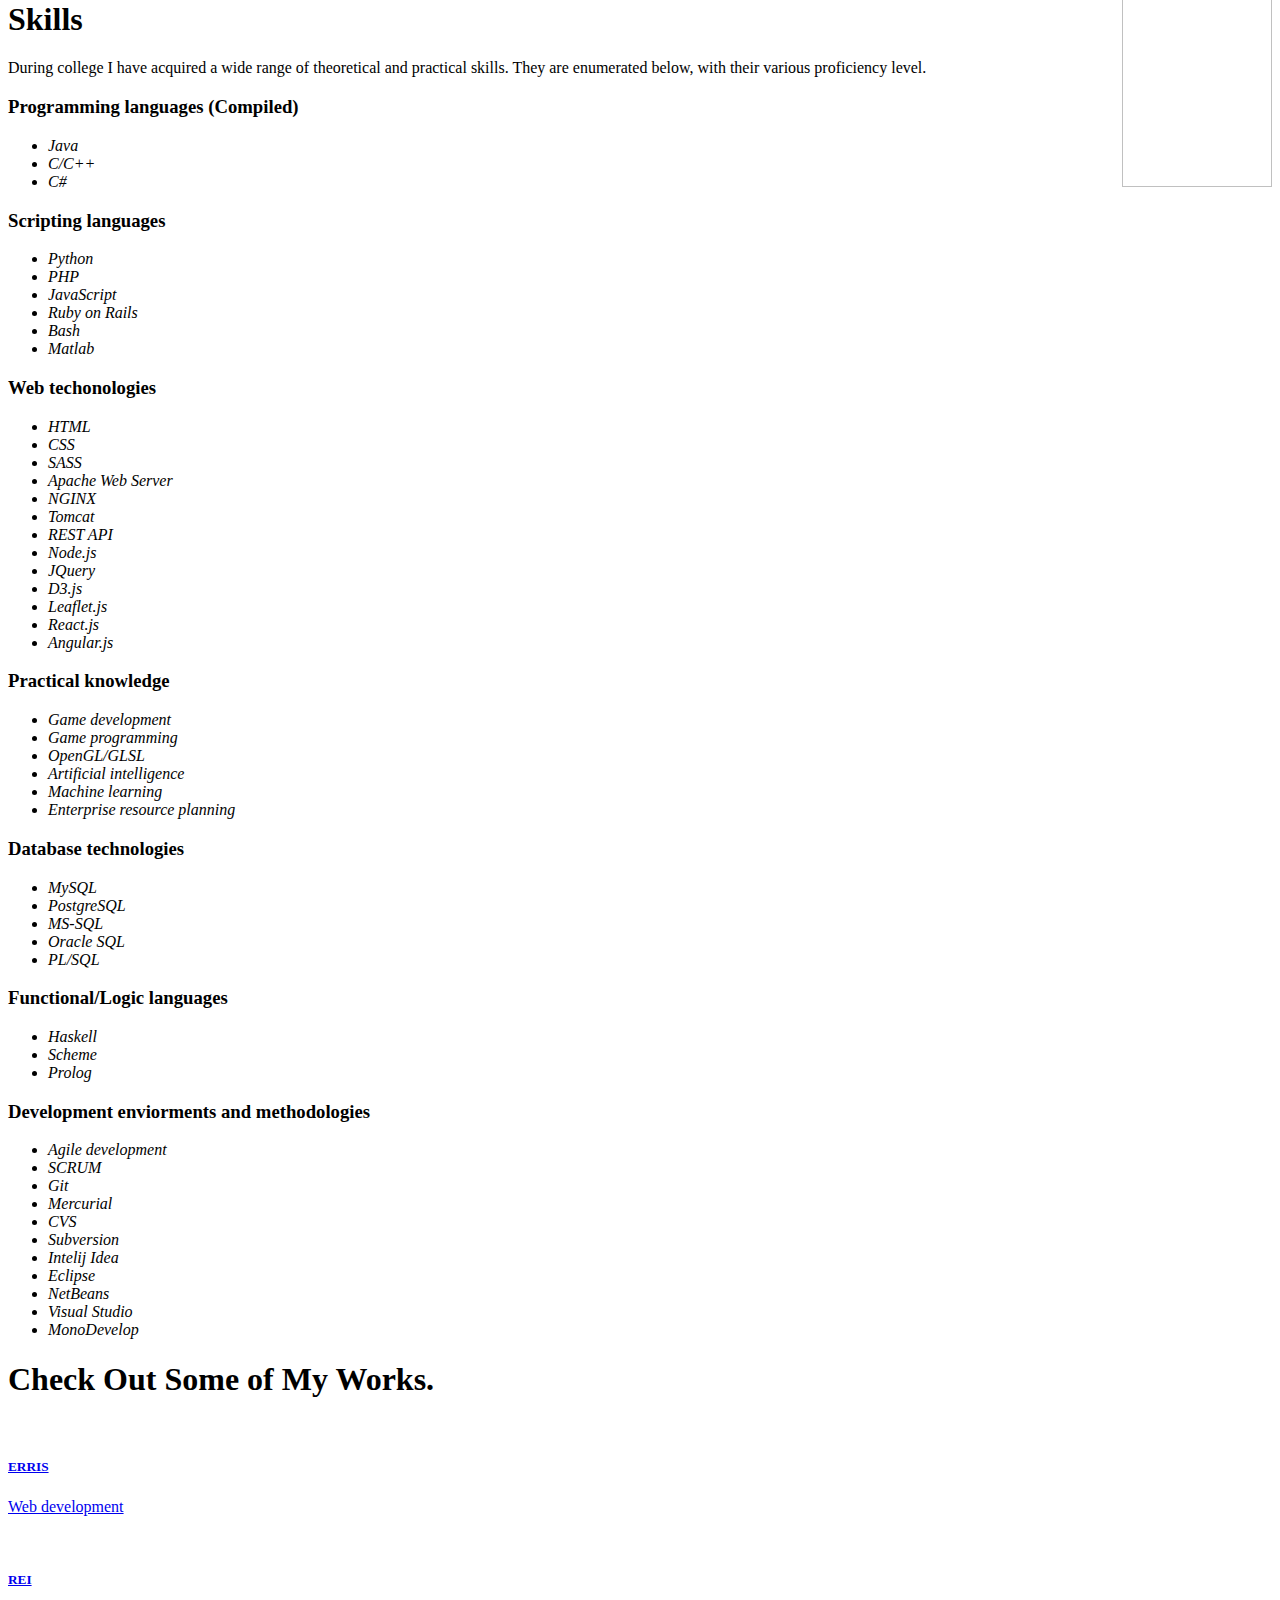
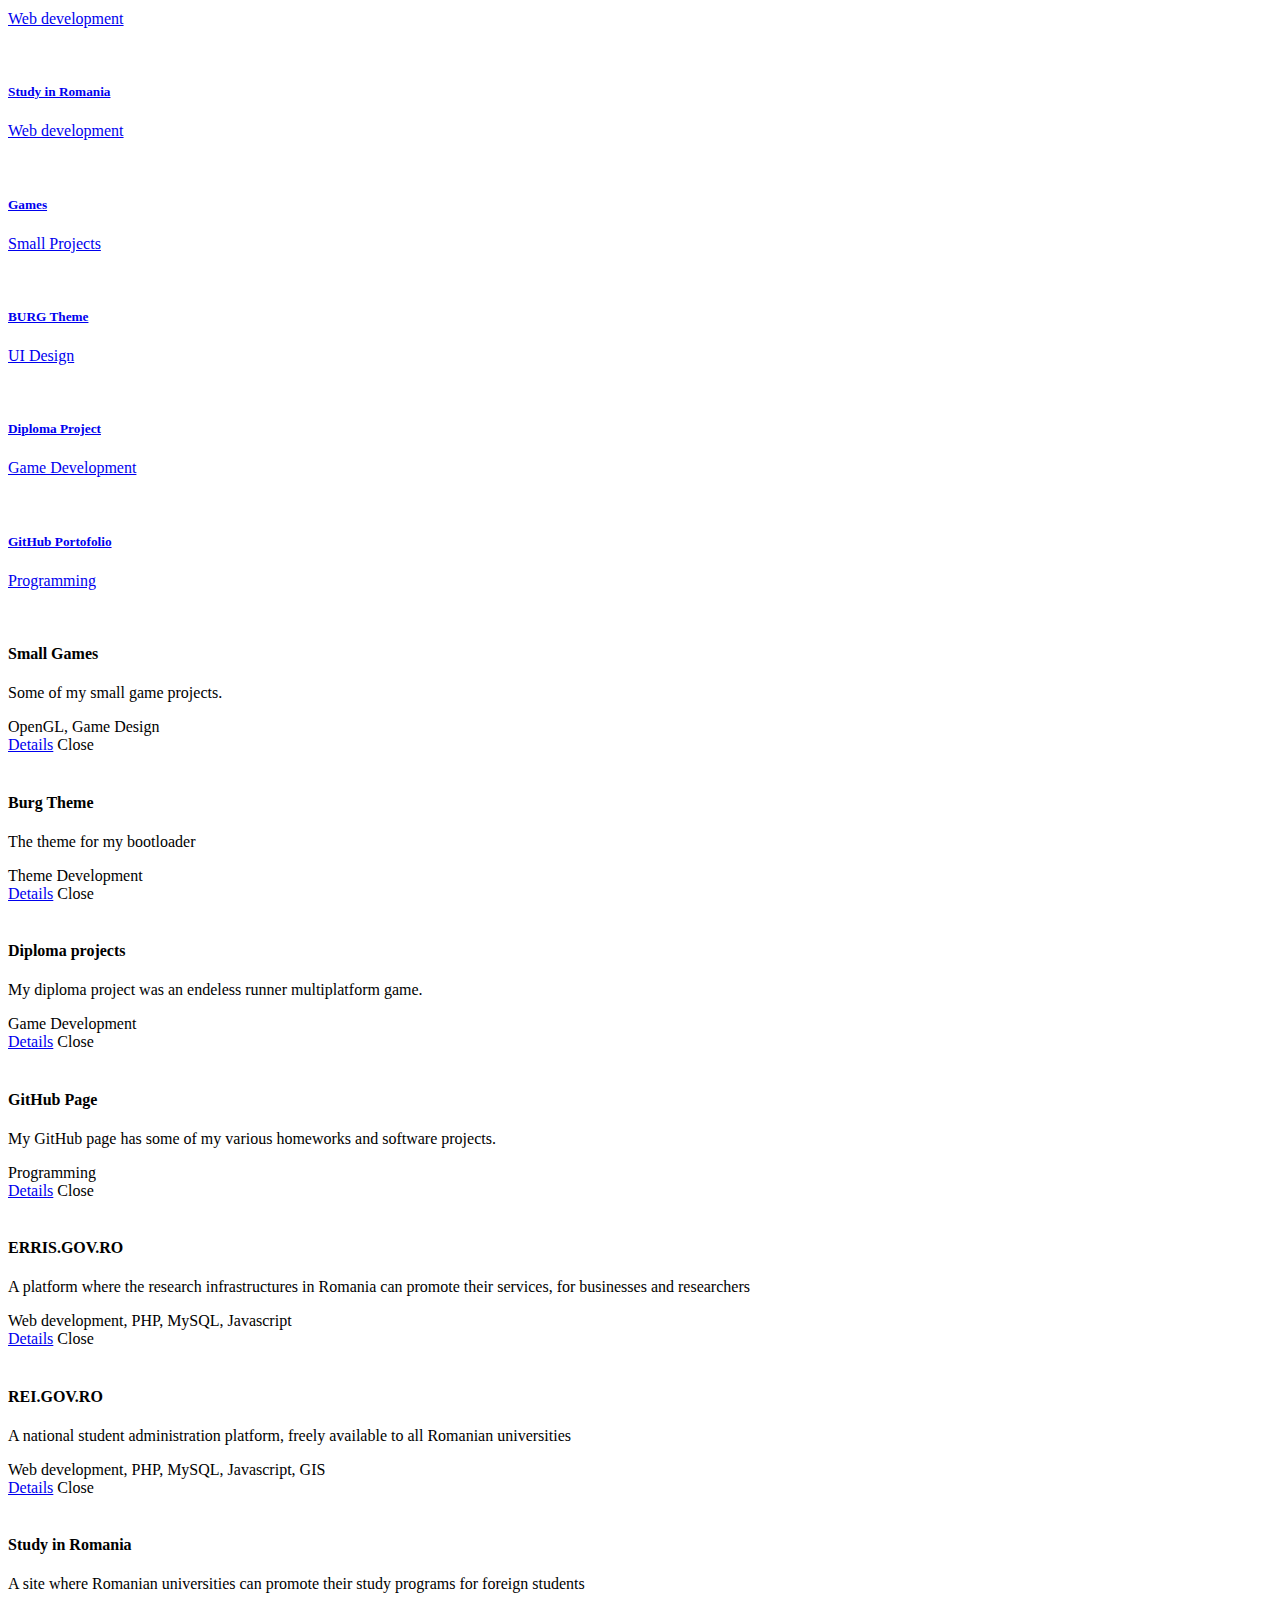
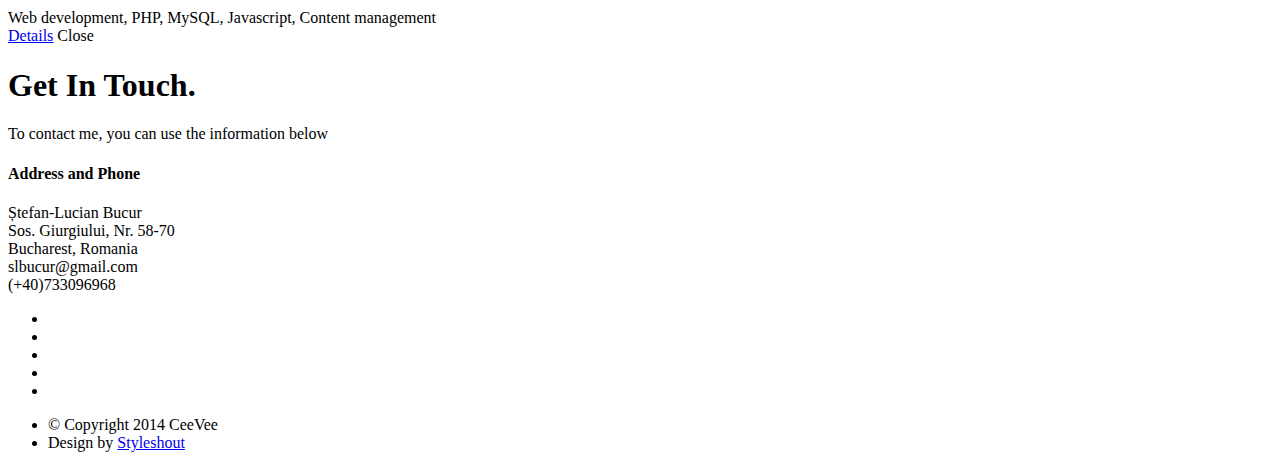
==== commit ec58f9f0: "Update scripting skills" ====
--- a/index.html
+++ b/index.html
@@ -309,11 +309,11 @@
 				<div class="bars">
 
 				   <ul class="skills">
-                  <li><span class="bar-expand proc90"></span><em>PHP</em></li>
-                  <li><span class="bar-expand proc80"></span><em>JavaScript</em></li>
-					   <li><span class="bar-expand proc70"></span><em>Python</em></li>
+                  				<li><span class="bar-expand proc70"></span><em>Python</em></li>
+					   	<li><span class="bar-expand proc70"></span><em>PHP</em></li>
+                  				<li><span class="bar-expand proc60"></span><em>JavaScript</em></li>
 						<li><span class="bar-expand proc30"></span><em>Ruby on Rails</em></li>
-						<li><span class="bar-expand proc50"></span><em>Bash</em></li>
+						<li><span class="bar-expand proc40"></span><em>Bash</em></li>
 						<li><span class="bar-expand proc30"></span><em>Matlab</em></li>
 						
 					</ul>
@@ -338,7 +338,8 @@
                   <li><span class="bar-expand proc80"></span><em>JQuery</em></li>
                   <li><span class="bar-expand proc60"></span><em>D3.js</em></li>
                   <li><span class="bar-expand proc60"></span><em>Leaflet.js</em></li>
-                  <li><span class="bar-expand proc30"></span><em>Angular.js</em></li>
+		  <li><span class="bar-expand proc40"></span><em>React.js</em></li>
+                  <li><span class="bar-expand proc20"></span><em>Angular.js</em></li>
                </ul>
 
             </div><!-- end skill-bars -->
@@ -351,7 +352,7 @@
 				<div class="bars">
 
 				   <ul class="skills">
-					   <li><span class="bar-expand proc70"></span><em>Game development</em></li>
+					   	<li><span class="bar-expand proc70"></span><em>Game development</em></li>
 						<li><span class="bar-expand proc80"></span><em>Game programming</em></li>
 						<li><span class="bar-expand proc60"></span><em>OpenGL/GLSL</em></li>
 						<li><span class="bar-expand proc40"></span><em>Artificial intelligence</em></li>
@@ -370,12 +371,11 @@
 				<div class="bars">
 
 				   <ul class="skills">
-					   <li><span class="bar-expand proc70"></span><em>MySQL</em></li>
-                  <li><span class="bar-expand proc60"></span><em>PostgreSQL</em></li>
-						<li><span class="bar-expand proc70"></span><em>Oracle SQL</em></li>
-						<li><span class="bar-expand proc50"></span><em>PL/SQL</em></li>
-						<li><span class="bar-expand proc50"></span><em>Oracle Reports</em></li>
-						<li><span class="bar-expand proc50"></span><em>Oracle Forms</em></li>
+					   	<li><span class="bar-expand proc80"></span><em>MySQL</em></li>
+                  				<li><span class="bar-expand proc80"></span><em>PostgreSQL</em></li>
+					   	<li><span class="bar-expand proc60"></span><em>MS-SQL</em></li>
+						<li><span class="bar-expand proc40"></span><em>Oracle SQL</em></li>
+						<li><span class="bar-expand proc30"></span><em>PL/SQL</em></li>
 						
 					</ul>
 
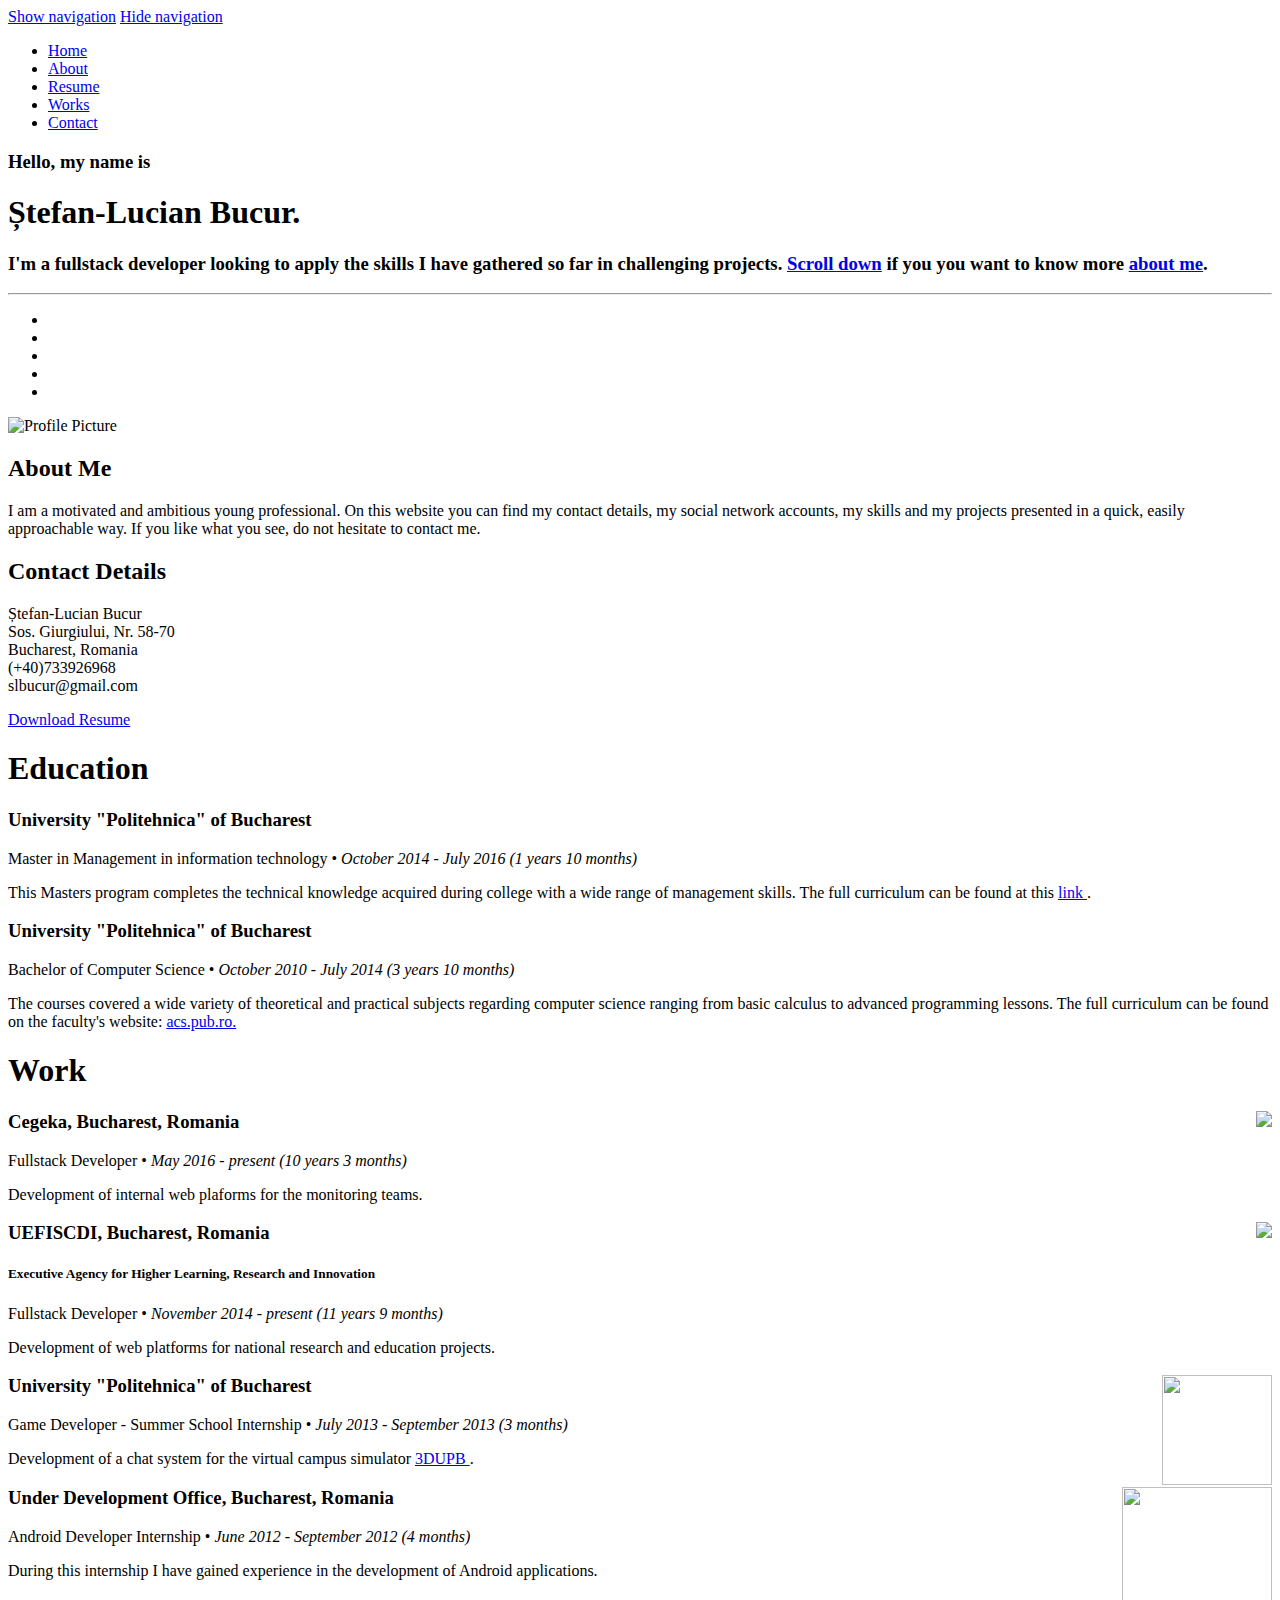
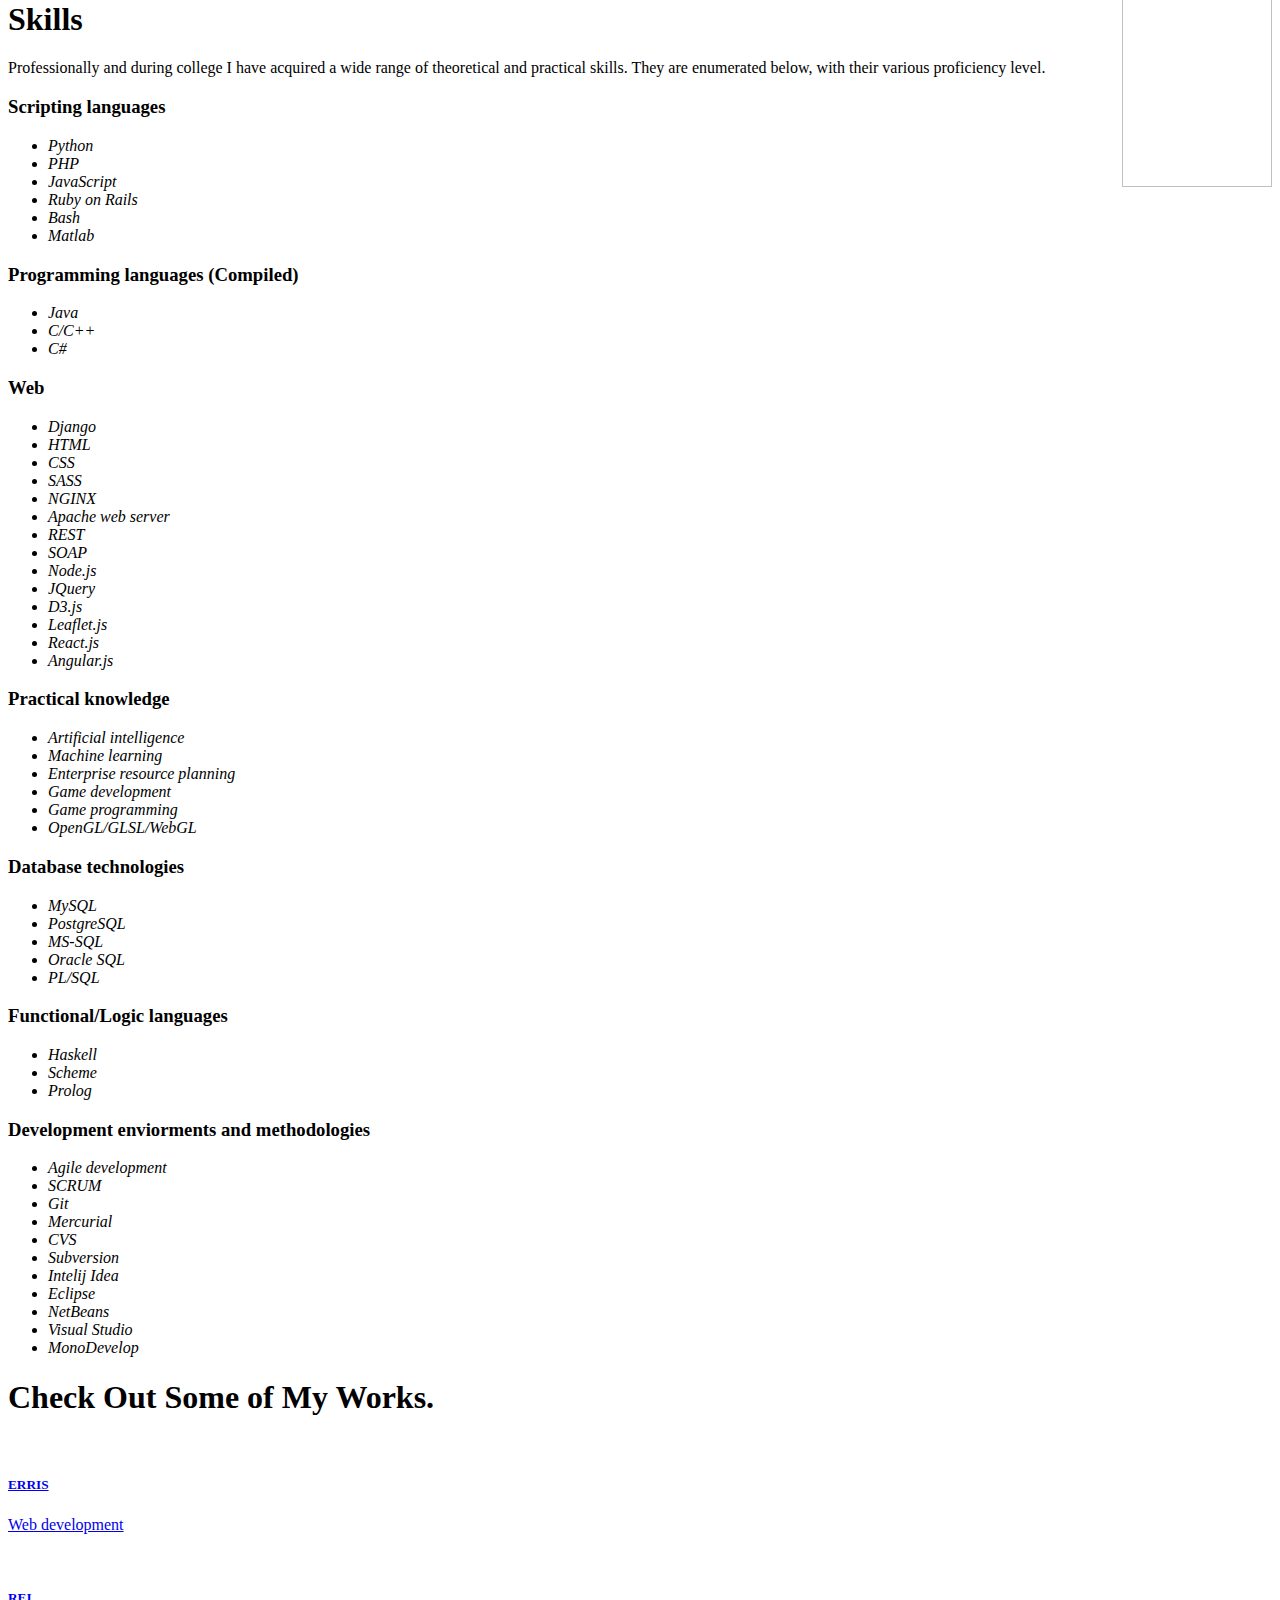
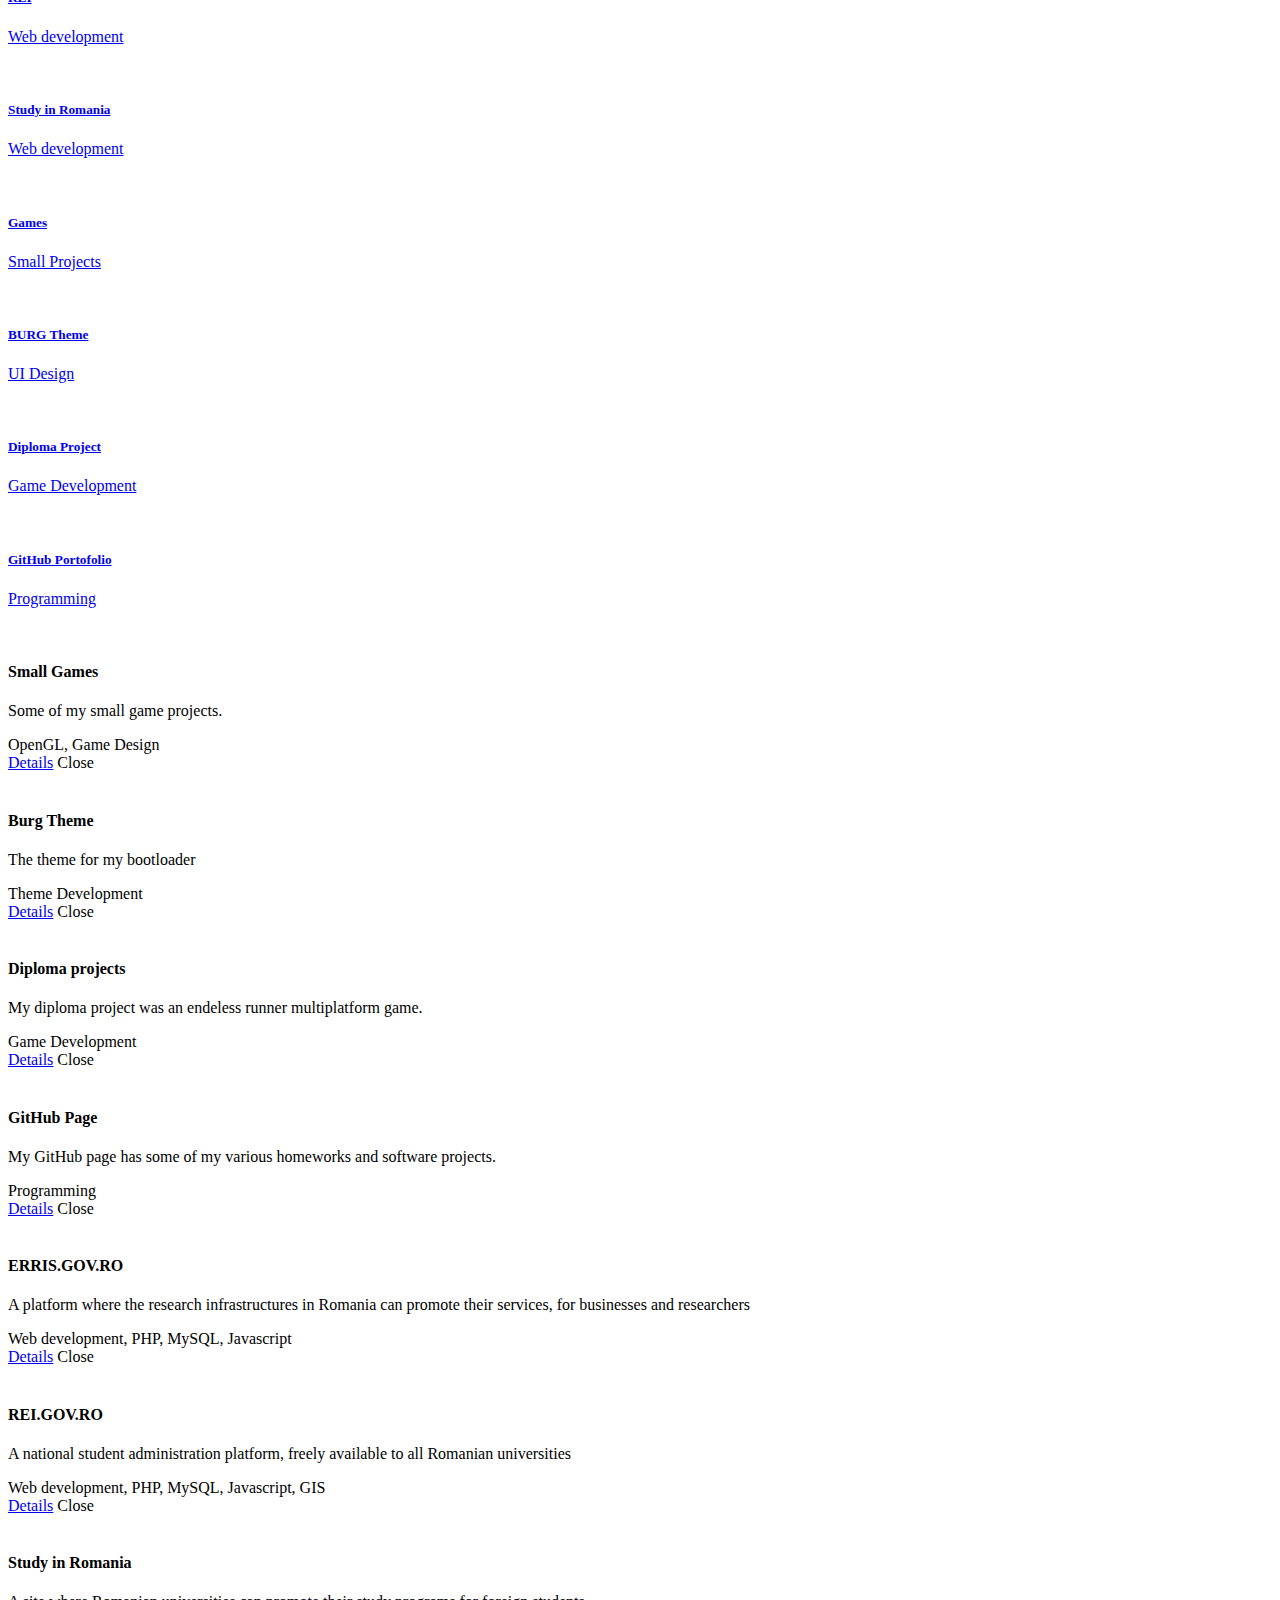
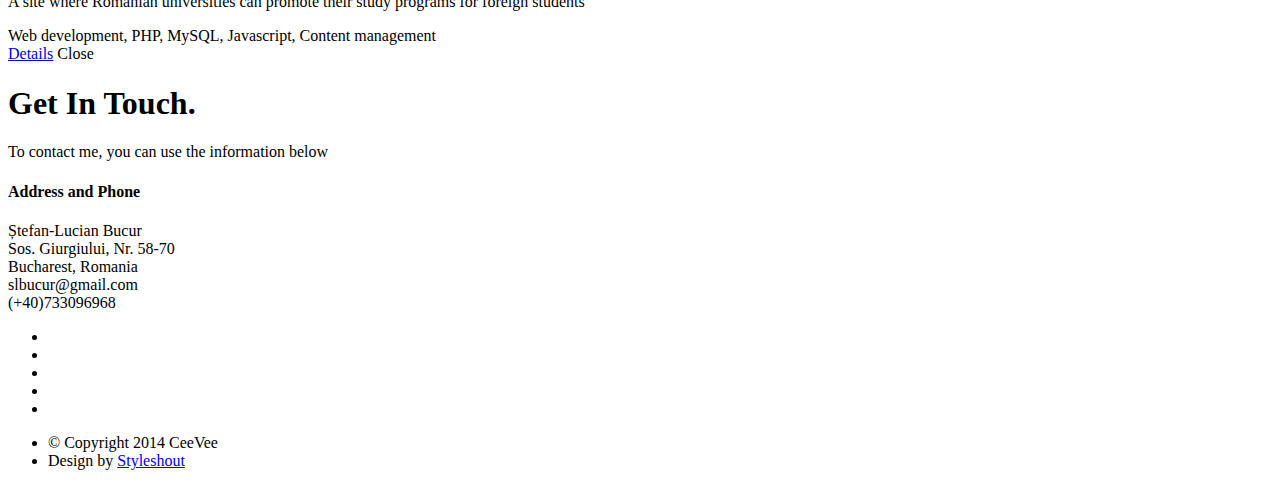
==== commit b9cf8157: "Update http to https in external assets." ====
--- a/index.html
+++ b/index.html
@@ -28,7 +28,7 @@
 
    <!-- Favicons
 	================================================== -->
-	<link rel="shortcut icon" href="favicon.png" >
+	<link rel="shortcut icon" href="favicon.ico" >
 
 </head>
 
@@ -57,7 +57,7 @@
          <div class="banner-text">
 			<h3> Hello, my name is</h3>
             <h1 class="ssresponsive-headline"> &#536tefan-Lucian Bucur.</h1>
-            <h3> I'm a fresh computer science graduate looking to apply the skills I have gathered so far.
+            <h3> I'm a fullstack developer looking to apply the skills I have gathered so far in challenging projects.
 			<a class="smoothscroll" href="#about">Scroll down</a> if you you want to know more 
 			<a class="smoothscroll" href="#about">about me</a>.</h3>
             <hr />
@@ -65,7 +65,7 @@
                <li><a href="https://www.facebook.com/stefan.bucur.581"><i class="fa fa-facebook"></i></a></li>
                <li><a href="https://twitter.com/windravenii"><i class="fa fa-twitter"></i></a></li>
                <li><a href="https://plus.google.com/+StefanBucurLucian/posts"><i class="fa fa-google-plus"></i></a></li>
-               <li><a href="http://ro.linkedin.com/pub/stefan-lucian-bucur/80/56/22"><i class="fa fa-linkedin"></i></a></li>
+               <li><a href="https://ro.linkedin.com/pub/stefan-lucian-bucur/80/56/22"><i class="fa fa-linkedin"></i></a></li>
                <li><a href="skype:windravenii?call"><i class="fa fa-skype"></i></a></li>
             </ul>
          </div>
@@ -157,7 +157,7 @@
                   This Masters program completes the technical knowledge acquired during college
 				  with a wide range of management skills. 
 				  The full curriculum can be found at this
-				  <a href="http://acs.pub.ro/doc/planuri%20master/en/2014/MTI.pdf "> link </a>.
+				  <a href="https://acs.pub.ro/doc/planuri%20master/en/2014/MTI.pdf "> link </a>.
                   </p>
 
                </div>
@@ -175,7 +175,7 @@
                   The courses covered a wide variety of theoretical and practical subjects
 				  regarding computer science ranging from basic calculus to advanced 
 				  programming lessons. The full curriculum can be found on the faculty's
-				  website: <a href="http://acs.pub.ro/"> acs.pub.ro. </a>
+				  website: <a href="https://acs.pub.ro/"> acs.pub.ro. </a>
                   </p>
 
                </div>
@@ -241,7 +241,7 @@
                   <p class="info">Game Developer - Summer School Internship <span>&bull;</span> <em class="date">July 2013 - September 2013</em></p>
 
                   <p>
-                  Development of a chat system for the virtual campus simulator <a href="http://3d.upb.ro"> 3DUPB </a>.
+                  Development of a chat system for the virtual campus simulator <a href="https://3d.upb.ro"> 3DUPB </a>.
                   </p>
 
                </div>
@@ -278,10 +278,28 @@
 
          <div class="nine columns main-col">
 
-            <p> During college I have acquired a wide range of theoretical and
+            <p> Professionally and during college I have acquired a wide range of theoretical and
 			practical skills. They are enumerated below, with their various 
 			proficiency level.
             </p>
+            <div class="skillset">
+				<h3 class="skillname">
+				Scripting languages
+				</h3>
+			</div>
+				<div class="bars">
+
+				   <ul class="skills">
+                  				<li><span class="bar-expand proc90"></span><em>Python</em></li>
+					   	<li><span class="bar-expand proc90"></span><em>PHP</em></li>
+                  				<li><span class="bar-expand proc80"></span><em>JavaScript</em></li>
+						<li><span class="bar-expand proc30"></span><em>Ruby on Rails</em></li>
+						<li><span class="bar-expand proc40"></span><em>Bash</em></li>
+						<li><span class="bar-expand proc30"></span><em>Matlab</em></li>
+						
+					</ul>
+
+				</div><!-- end skill-bars -->
 				
 			<div class="skillset">
 				<h3 class="skillname">
@@ -291,30 +309,9 @@
 				<div class="bars">
 
 				   <ul class="skills">
-					   <li><span class="bar-expand proc80"></span><em>Java</em></li>
-						<li><span class="bar-expand proc70"></span><em>C/C++</em></li>
-						<li><span class="bar-expand proc60"></span><em>C#</em></li>
-						
-					</ul>
-
-				</div><!-- end skill-bars -->
-				
-
-				
-			<div class="skillset">
-				<h3 class="skillname">
-				Scripting languages
-				</h3>
-			</div>
-				<div class="bars">
-
-				   <ul class="skills">
-                  				<li><span class="bar-expand proc70"></span><em>Python</em></li>
-					   	<li><span class="bar-expand proc70"></span><em>PHP</em></li>
-                  				<li><span class="bar-expand proc60"></span><em>JavaScript</em></li>
-						<li><span class="bar-expand proc30"></span><em>Ruby on Rails</em></li>
-						<li><span class="bar-expand proc40"></span><em>Bash</em></li>
-						<li><span class="bar-expand proc30"></span><em>Matlab</em></li>
+					   <li><span class="bar-expand proc60"></span><em>Java</em></li>
+						<li><span class="bar-expand proc50"></span><em>C/C++</em></li>
+						<li><span class="bar-expand proc40"></span><em>C#</em></li>
 						
 					</ul>
 
@@ -322,18 +319,20 @@
 				
 			<div class="skillset">
             <h3 class="skillname">
-            Web techonologies
+            Web
             </h3>
          </div>
             <div class="bars">
                <ul class="skills">
-                  <li><span class="bar-expand proc80"></span><em>HTML</em></li>
+		  <li><span class="bar-expand proc70"></span><em>Django</em></li>
+                  <li><span class="bar-expand proc90"></span><em>HTML</em></li>
                   <li><span class="bar-expand proc70"></span><em>CSS</em></li>
-                  <li><span class="bar-expand proc30"></span><em>SASS</em></li>
-                  <li><span class="bar-expand proc50"></span><em>Apache Web Server</em></li>
-                  <li><span class="bar-expand proc40"></span><em>NGINX</em></li>
-                  <li><span class="bar-expand proc20"></span><em>Tomcat</em></li>
-                  <li><span class="bar-expand proc60"></span><em>REST API</em></li>
+                  <li><span class="bar-expand proc10"></span><em>SASS</em></li>
+                  <li><span class="bar-expand proc50"></span><em>NGINX</em></li>
+		  <li><span class="bar-expand proc50"></span><em>Apache web server</em></li>
+                  <li><span class="bar-expand proc70"></span><em>REST</em></li>
+		  <li><span class="bar-expand proc70"></span><em>SOAP</em></li>
+		       
                   <li><span class="bar-expand proc40"></span><em>Node.js</em></li>
                   <li><span class="bar-expand proc80"></span><em>JQuery</em></li>
                   <li><span class="bar-expand proc60"></span><em>D3.js</em></li>
@@ -352,12 +351,12 @@
 				<div class="bars">
 
 				   <ul class="skills">
-					   	<li><span class="bar-expand proc70"></span><em>Game development</em></li>
-						<li><span class="bar-expand proc80"></span><em>Game programming</em></li>
-						<li><span class="bar-expand proc60"></span><em>OpenGL/GLSL</em></li>
 						<li><span class="bar-expand proc40"></span><em>Artificial intelligence</em></li>
-						<li><span class="bar-expand proc60"></span><em>Machine learning</em></li>
+						<li><span class="bar-expand proc50"></span><em>Machine learning</em></li>
 						<li><span class="bar-expand proc40"></span><em>Enterprise resource planning</em></li>
+					   	<li><span class="bar-expand proc40"></span><em>Game development</em></li>
+						<li><span class="bar-expand proc30"></span><em>Game programming</em></li>
+						<li><span class="bar-expand proc20"></span><em>OpenGL/GLSL/WebGL</em></li>
 					</ul>
 
 				</div><!-- end skill-bars -->
@@ -664,7 +663,7 @@
 		      </div>
 
             <div class="link-box">
-               <a href="http://windravenii.deviantart.com/art/Neon-Lights-BURG-theme-358381049">Details</a>
+               <a href="https://windravenii.deviantart.com/art/Neon-Lights-BURG-theme-358381049">Details</a>
 		         <a class="popup-modal-dismiss">Close</a>
             </div>
 
@@ -681,7 +680,7 @@
 		      </div>
 
             <div class="link-box">
-               <a href="http://prezi.com/xpm1vj9mgab6/licenta-stefan-lucian-bucur/">Details</a>
+               <a href="https://prezi.com/xpm1vj9mgab6/licenta-stefan-lucian-bucur/">Details</a>
 		         <a class="popup-modal-dismiss">Close</a>
             </div>
 
@@ -705,7 +704,7 @@
 	      </div><!-- modal-04 End -->
 
          <div id="modal-11" class="popup-modal mfp-hide">
-            <a href="http://erris.gov.ro" target="_blank">
+            <a href="https://erris.gov.ro" target="_blank">
 		       <img class="scale-with-grid" src="images/ERRIS.png" alt="" />
             </a>  
 
@@ -716,7 +715,7 @@
 		      </div>
 
             <div class="link-box">
-               <a href="http://erris.gov.ro" target="_blank">Details</a>
+               <a href="https://erris.gov.ro" target="_blank">Details</a>
 		         <a class="popup-modal-dismiss">Close</a>
             </div>
 
@@ -724,7 +723,7 @@
 
          <div id="modal-12" class="popup-modal mfp-hide">
 
-            <a href="http://rei.gov.ro" target="_blank">
+            <a href="https://rei.gov.ro" target="_blank">
                <img class="scale-with-grid" src="images/REI.png" alt="" />
             </a>
          
@@ -736,14 +735,14 @@
             </div>
 
             <div class="link-box">
-               <a href="http://rei.gov.ro" target="_blank">Details</a>
+               <a href="https://rei.gov.ro" target="_blank">Details</a>
                <a class="popup-modal-dismiss">Close</a>
             </div>
 
          </div><!-- modal-12 End -->
 
          <div id="modal-13" class="popup-modal mfp-hide">
-            <a href="http://studyinromania.gov.ro" target="_blank">
+            <a href="https://studyinromania.gov.ro" target="_blank">
                <img class="scale-with-grid" src="images/SIR.png" alt="" />
             </a>
 
@@ -754,7 +753,7 @@
             </div>
 
             <div class="link-box">
-               <a href="http://studyinromania.gov.ro" target="_blank">Details</a>
+               <a href="https://studyinromania.gov.ro" target="_blank">Details</a>
                <a class="popup-modal-dismiss">Close</a>
             </div>
 
@@ -861,7 +860,7 @@
                         <span>
                         This is Photoshop's version  of Lorem Ipsum. Proin gravida nibh vel velit auctor aliquet.
                         Aenean sollicitudin, lorem quis bibendum auctor, nisi elit consequat ipsum
-                        <a href="#">http://t.co/CGIrdxIlI3</a>
+                        <a href="#">https://t.co/CGIrdxIlI3</a>
                         </span>
                         <b><a href="#">2 Days Ago</a></b>
                      </li>
@@ -869,7 +868,7 @@
                         <span>
                         Sed ut perspiciatis unde omnis iste natus error sit voluptatem accusantium doloremque laudantium, totam rem aperiam,
                         eaque ipsa quae ab illo inventore veritatis et quasi
-                        <a href="#">http://t.co/CGIrdxIlI3</a>
+                        <a href="#">https://t.co/CGIrdxIlI3</a>
                         </span>
                         <b><a href="#">3 Days Ago</a></b>
                      </li>
@@ -896,13 +895,13 @@
                <li><a href="https://www.facebook.com/stefan.bucur.581"><i class="fa fa-facebook"></i></a></li>
                <li><a href="https://twitter.com/windravenii"><i class="fa fa-twitter"></i></a></li>
                <li><a href="https://plus.google.com/+StefanBucurLucian/posts"><i class="fa fa-google-plus"></i></a></li>
-               <li><a href="http://ro.linkedin.com/pub/stefan-lucian-bucur/80/56/22"><i class="fa fa-linkedin"></i></a></li>
+               <li><a href="https://ro.linkedin.com/pub/stefan-lucian-bucur/80/56/22"><i class="fa fa-linkedin"></i></a></li>
                <li><a href="skype:windravenii?call"><i class="fa fa-skype"></i></a></li>
             </ul>
 
             <ul class="copyright">
                <li>&copy; Copyright 2014 CeeVee</li>
-               <li>Design by <a title="Styleshout" href="http://www.styleshout.com/">Styleshout</a></li>   
+               <li>Design by <a title="Styleshout" href="https://www.styleshout.com/">Styleshout</a></li>   
             </ul>
 
          </div>
@@ -915,7 +914,7 @@
 
    <!-- Java Script
    ================================================== -->
-   <script src="http://ajax.googleapis.com/ajax/libs/jquery/1.10.2/jquery.min.js"></script>
+   <script src="https://ajax.googleapis.com/ajax/libs/jquery/1.10.2/jquery.min.js"></script>
    <script>window.jQuery || document.write('<script src="js/jquery-1.10.2.min.js"><\/script>')</script>
    <script type="text/javascript" src="js/jquery-migrate-1.2.1.min.js"></script>
 
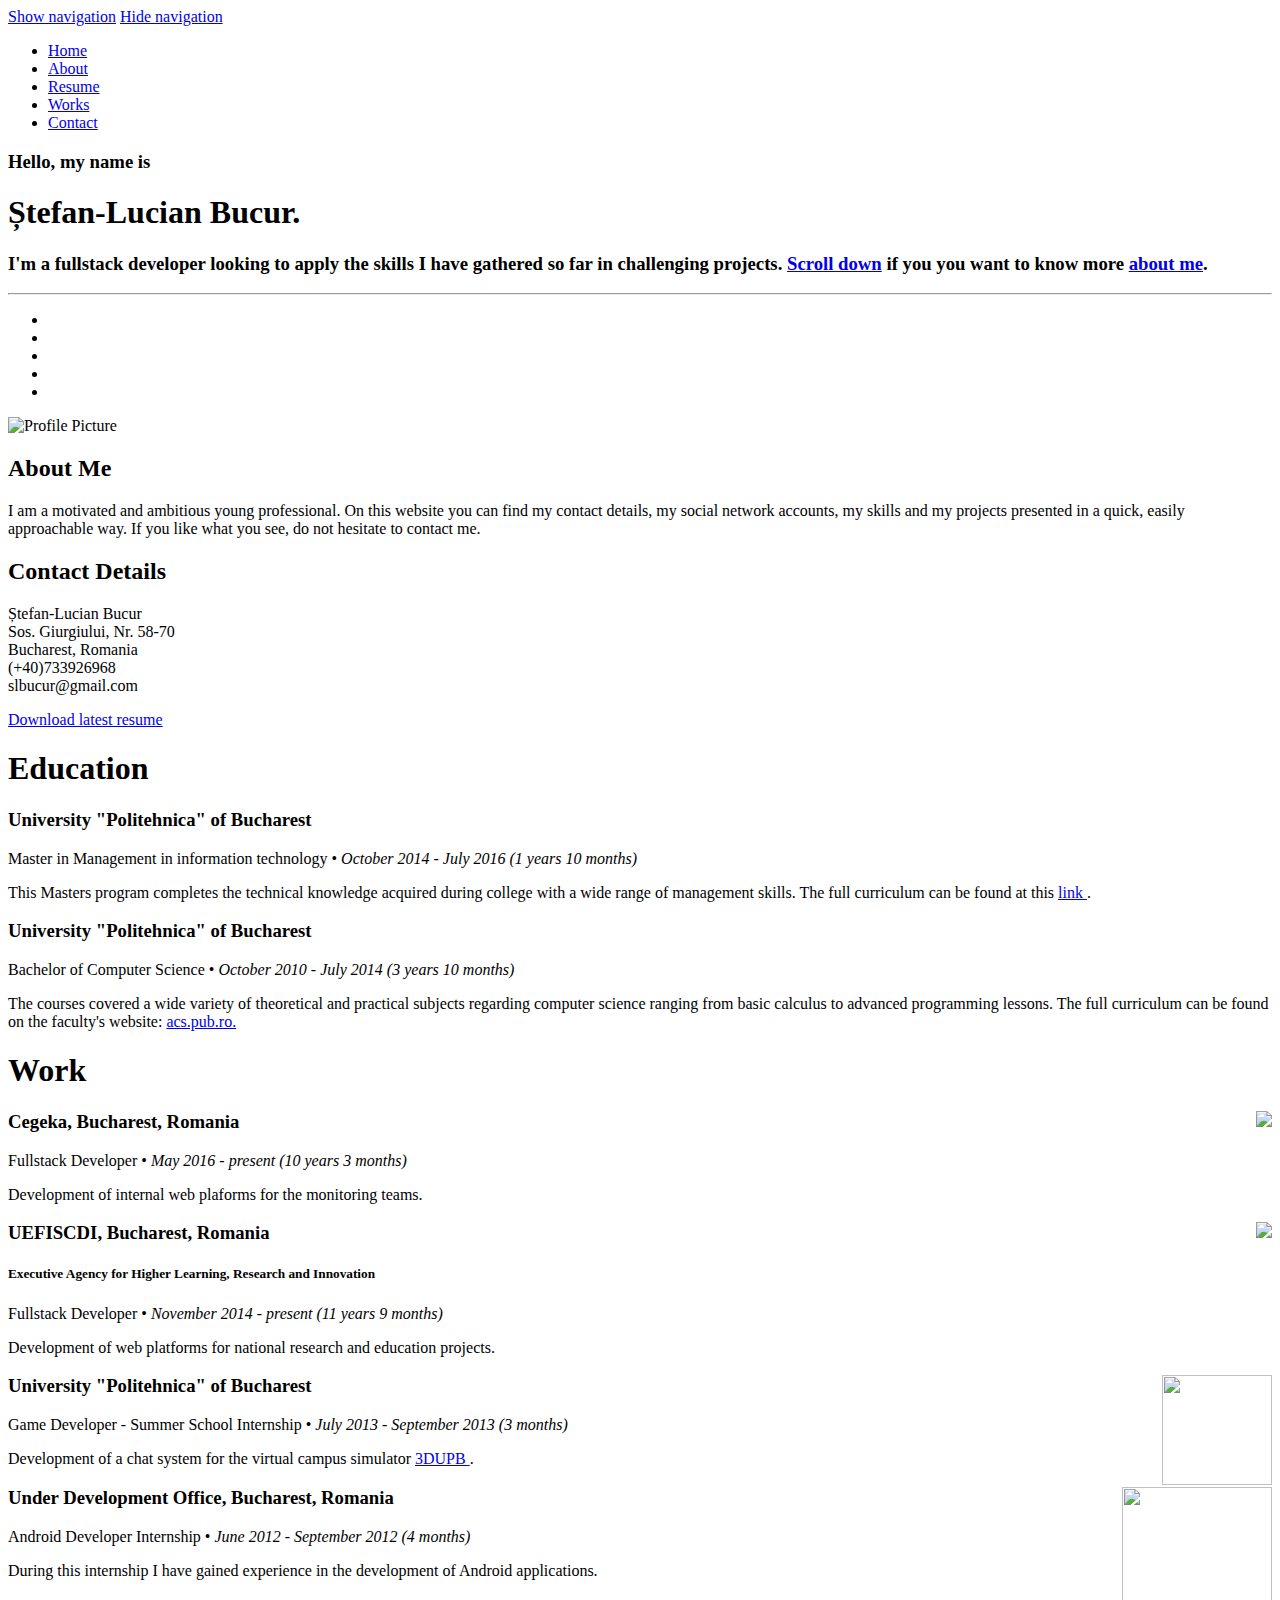
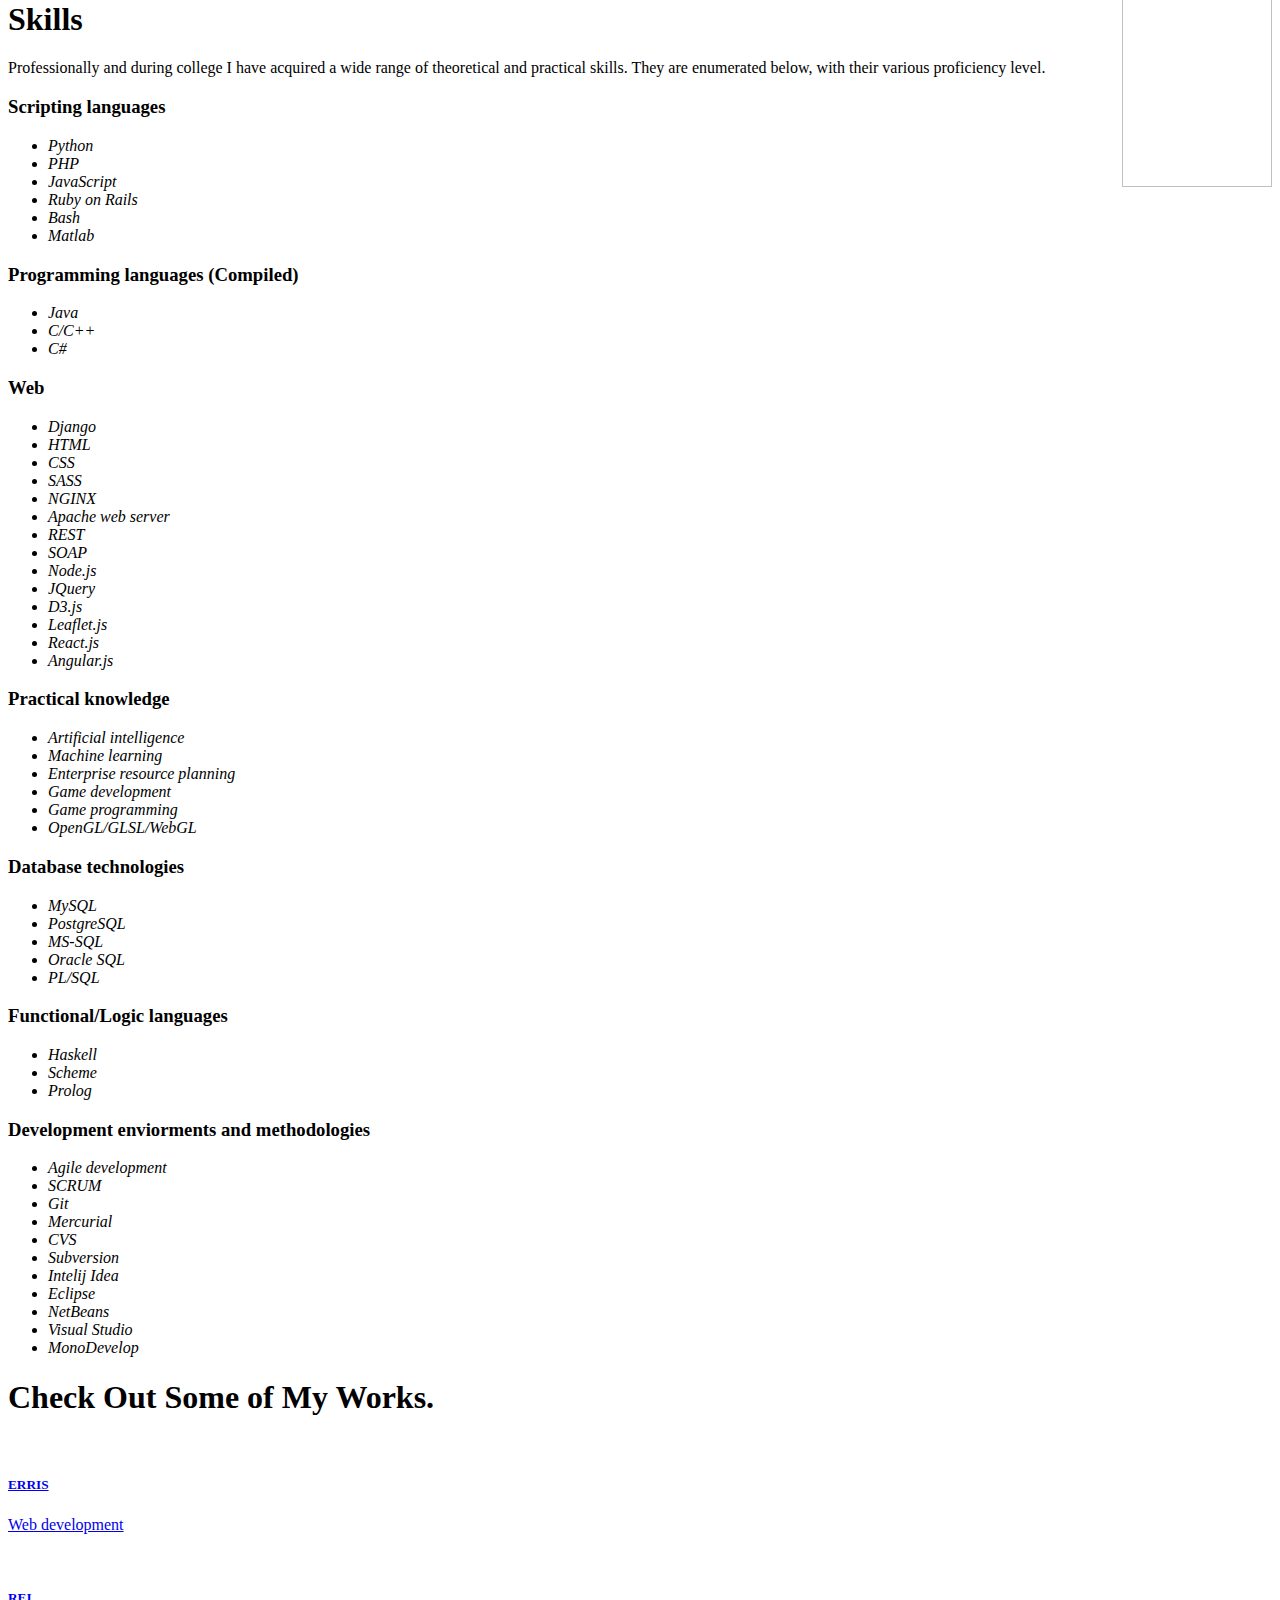
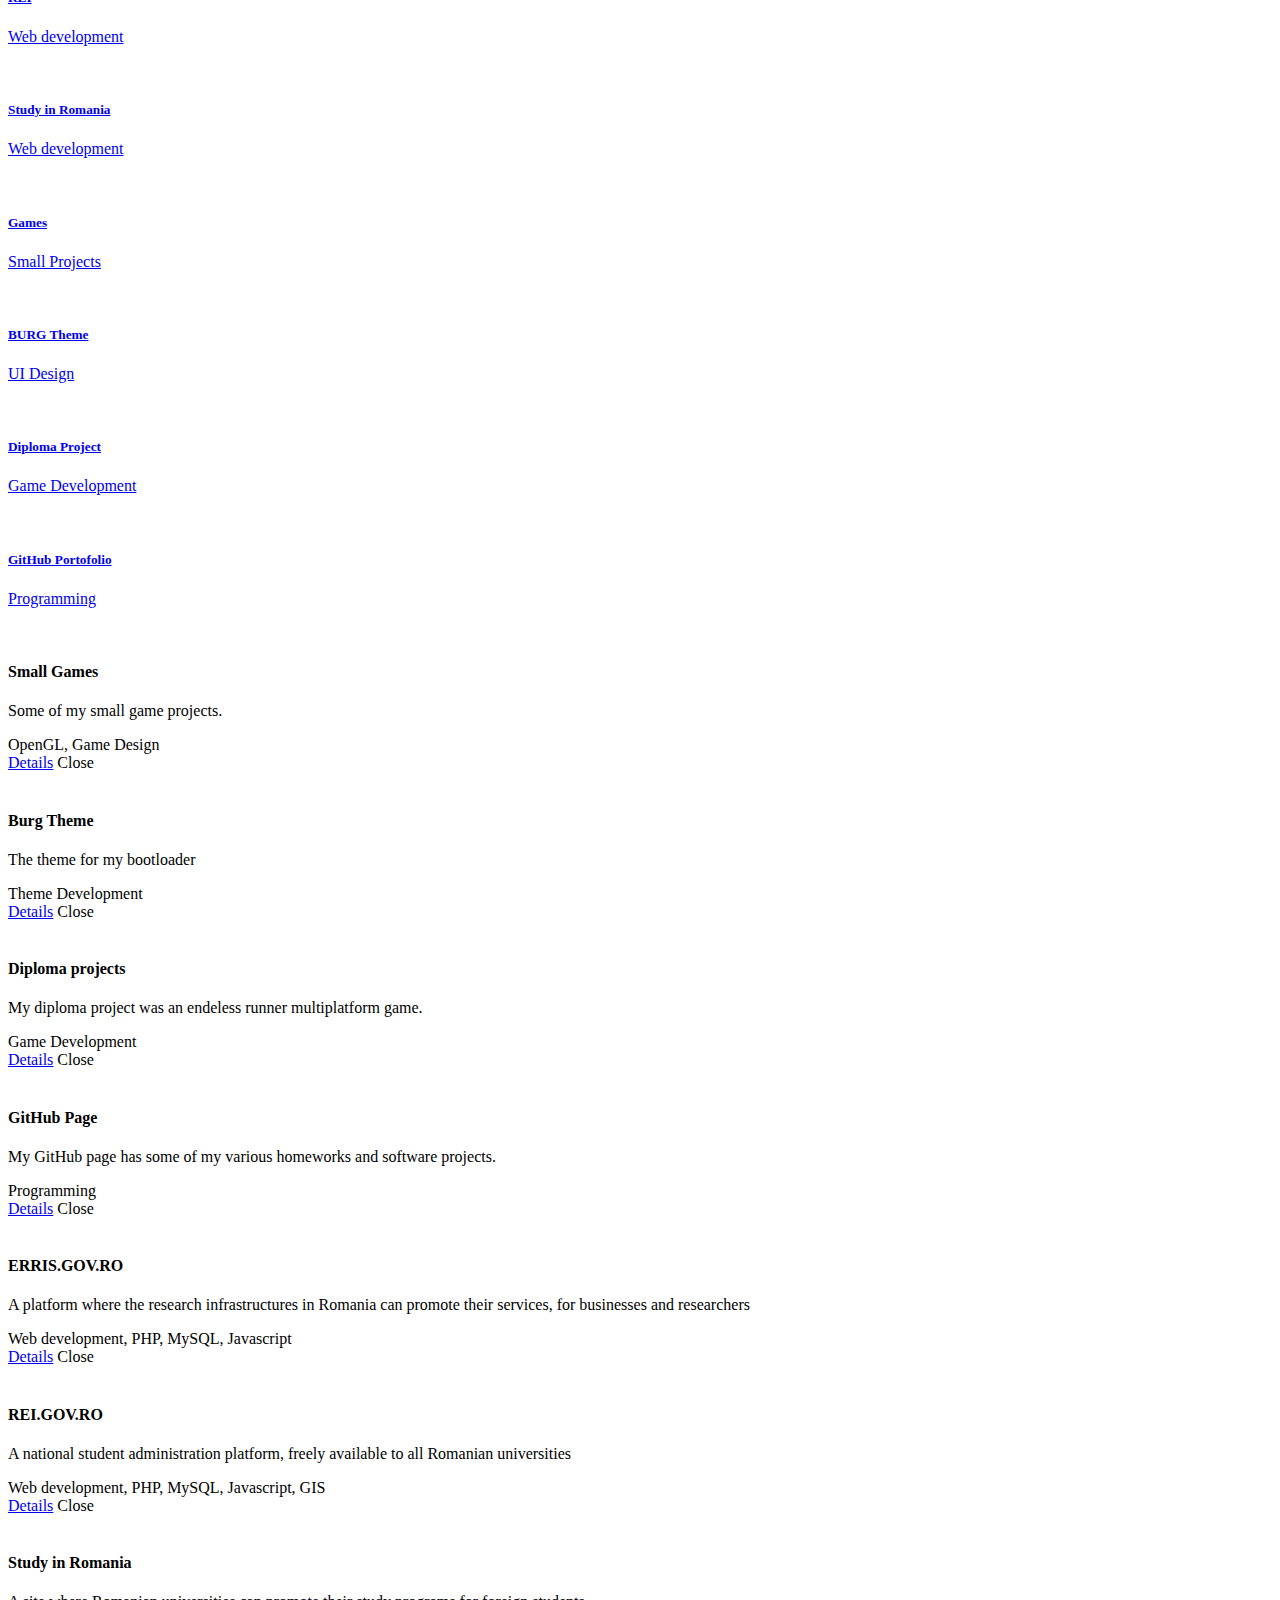
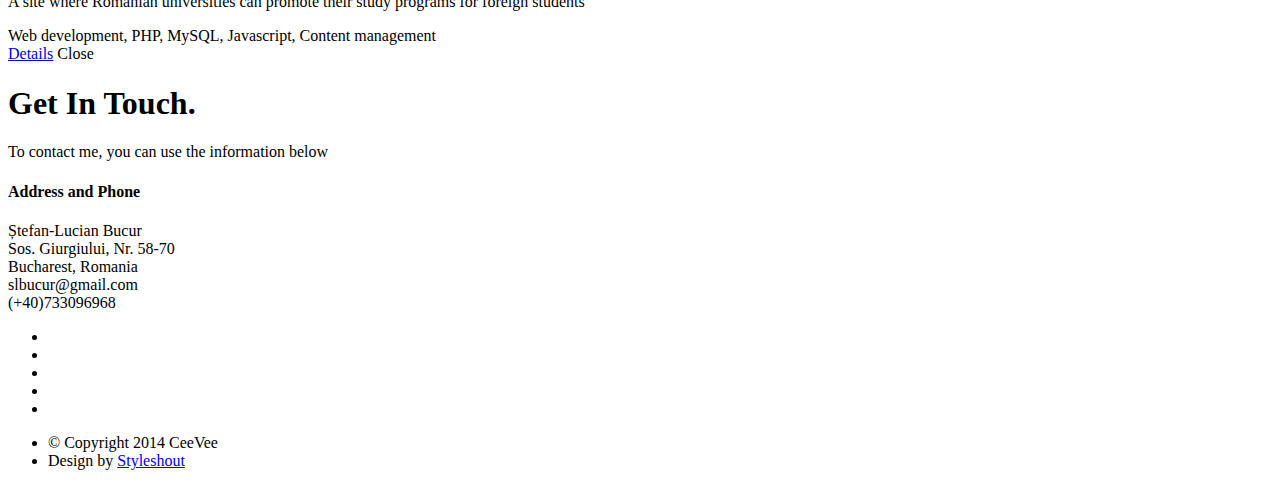
==== commit d2569e9c: "Force browser update (Chrome uses cache)" ====
--- a/index.html
+++ b/index.html
@@ -119,7 +119,7 @@
 
                <div class="columns download">
                   <p>
-                     <a href="resume.pdf" class="button"><i class="fa fa-download"></i>Download Resume</a>
+                     <a href="resume_2019.pdf" class="button"><i class="fa fa-download"></i>Download latest resume</a>
                   </p>
                </div>
 
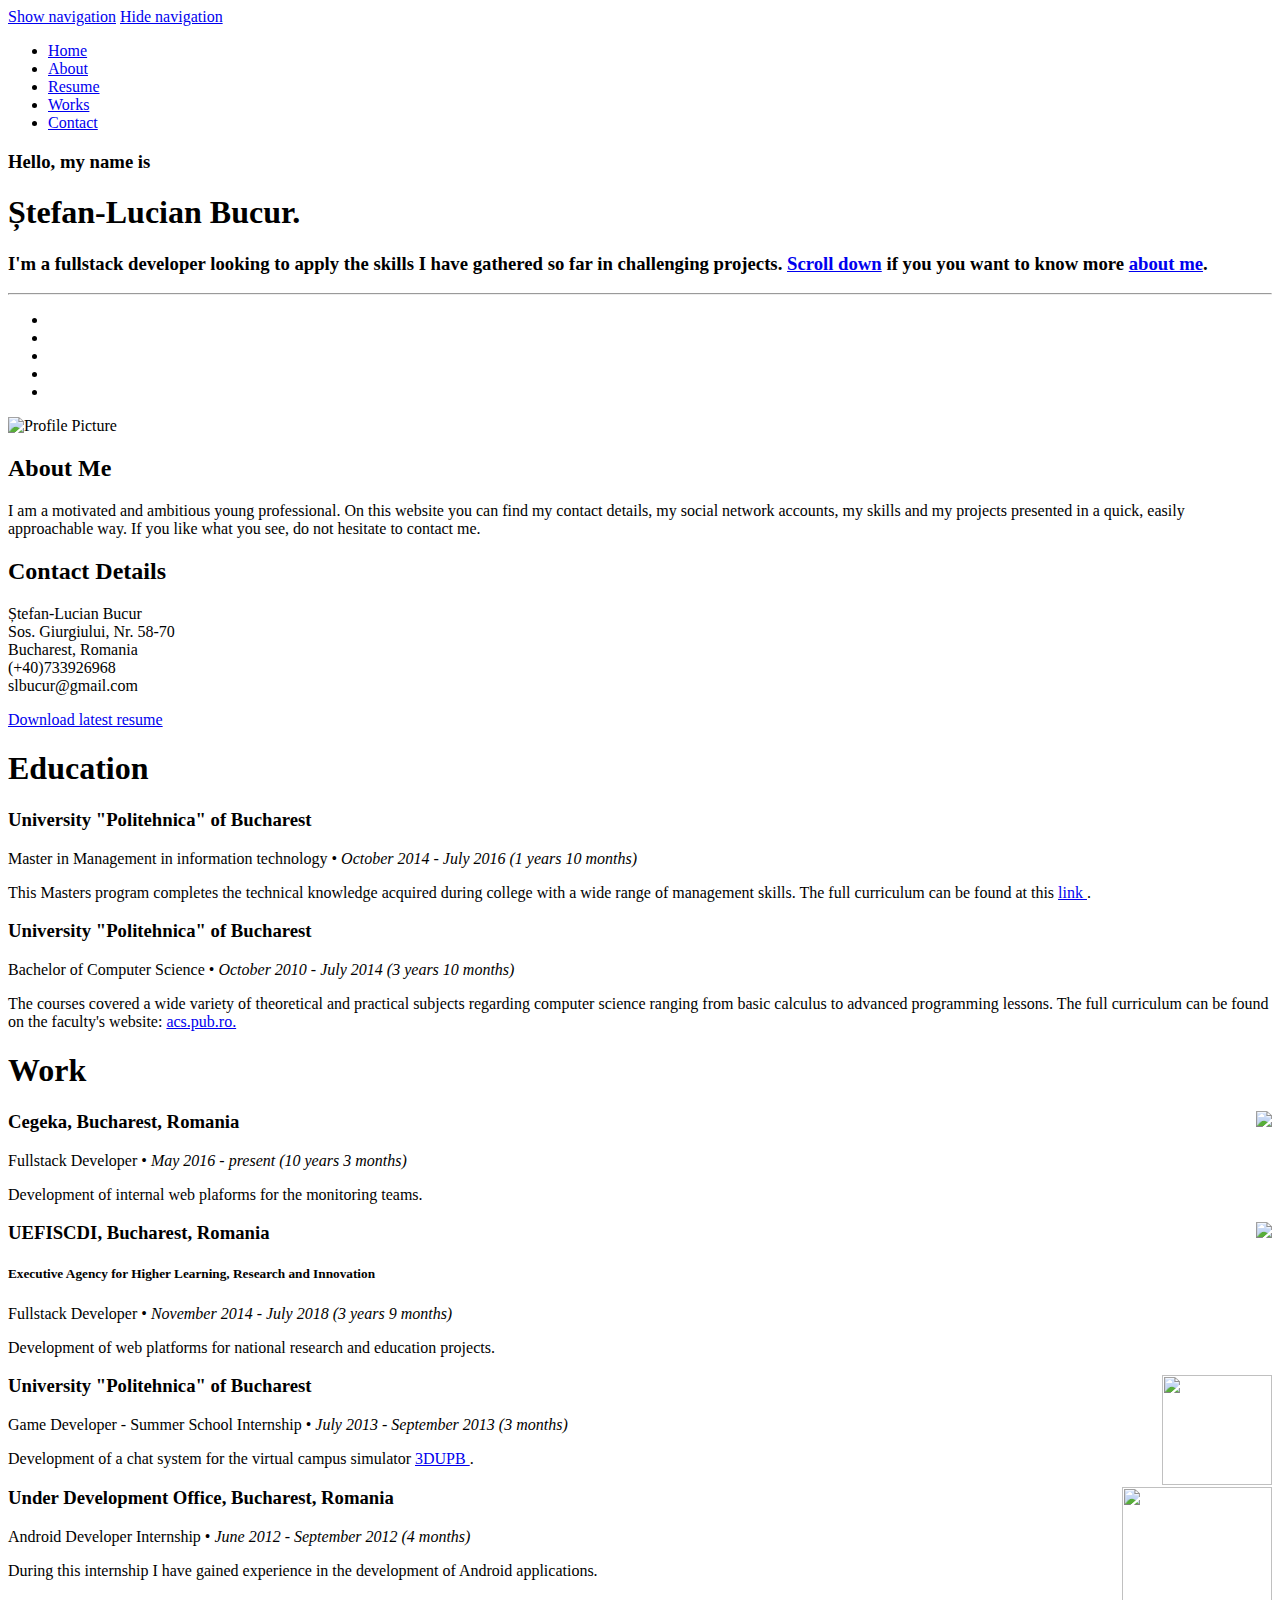
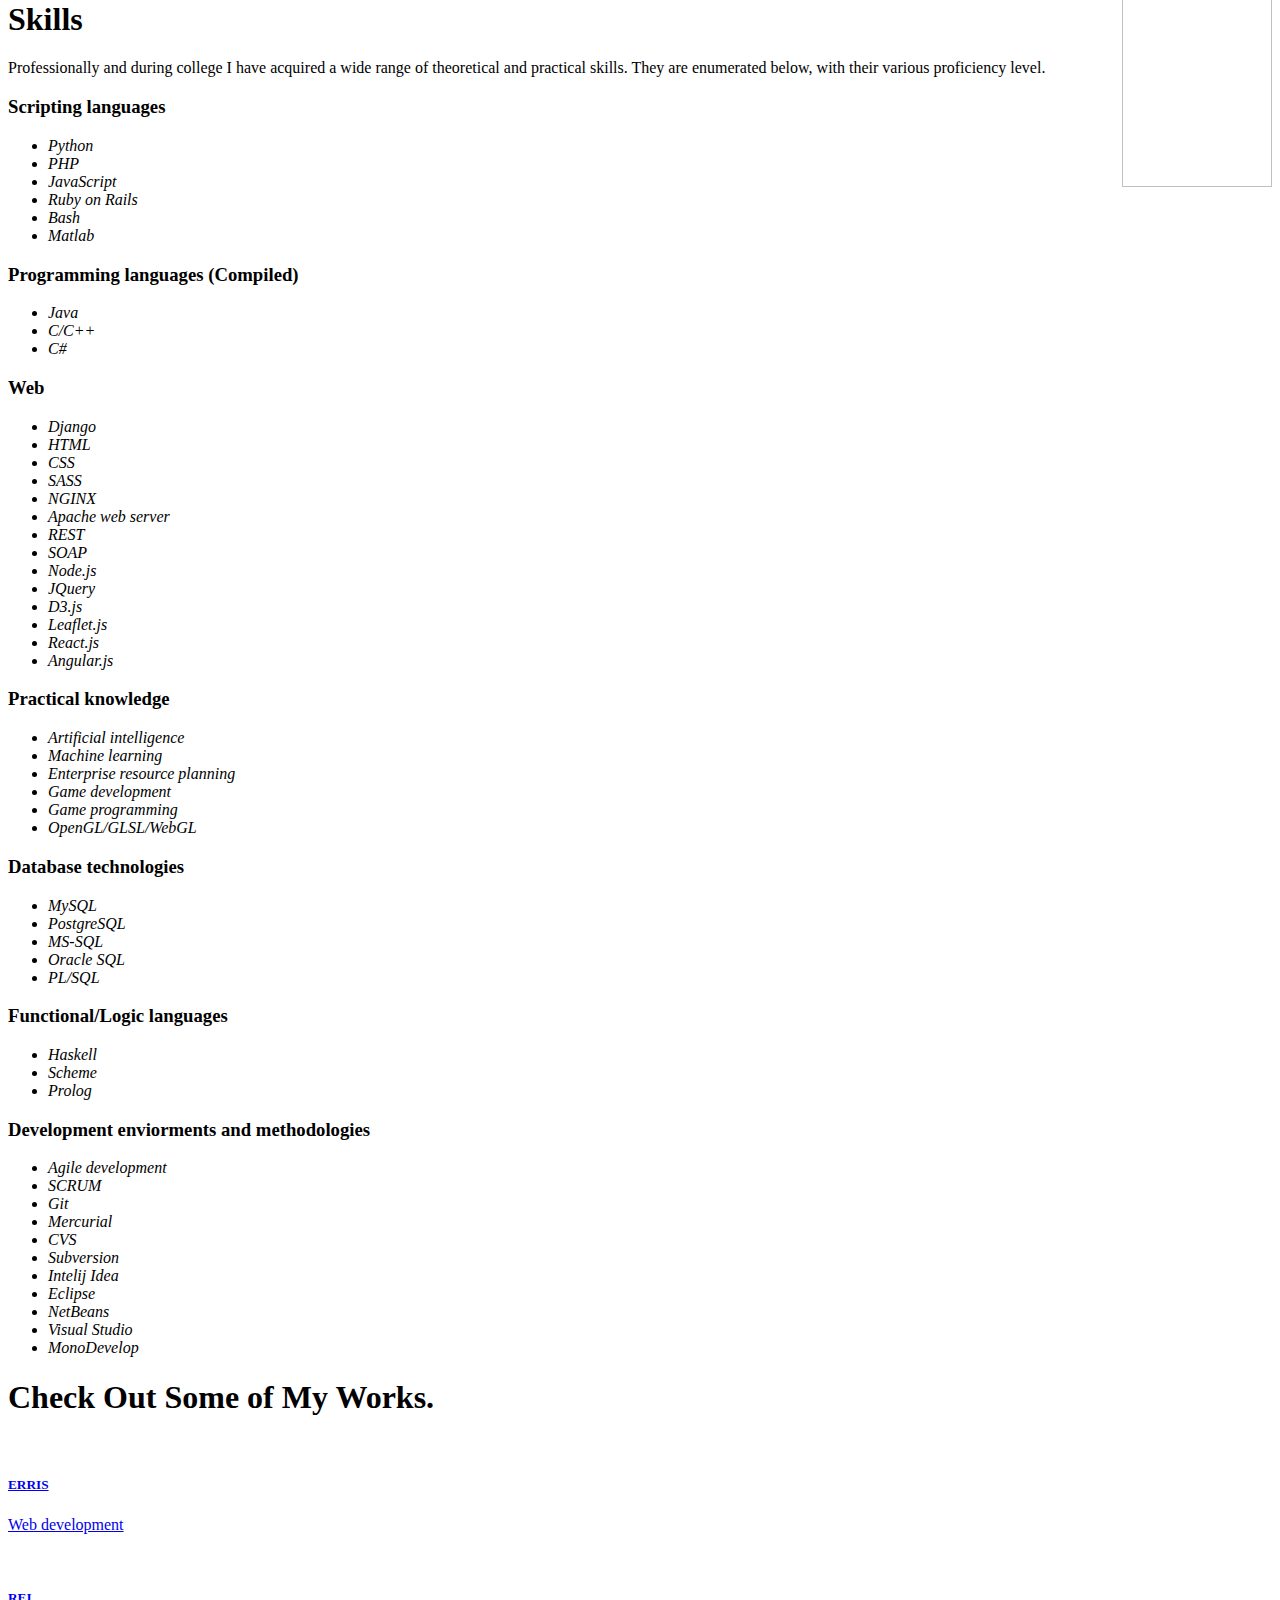
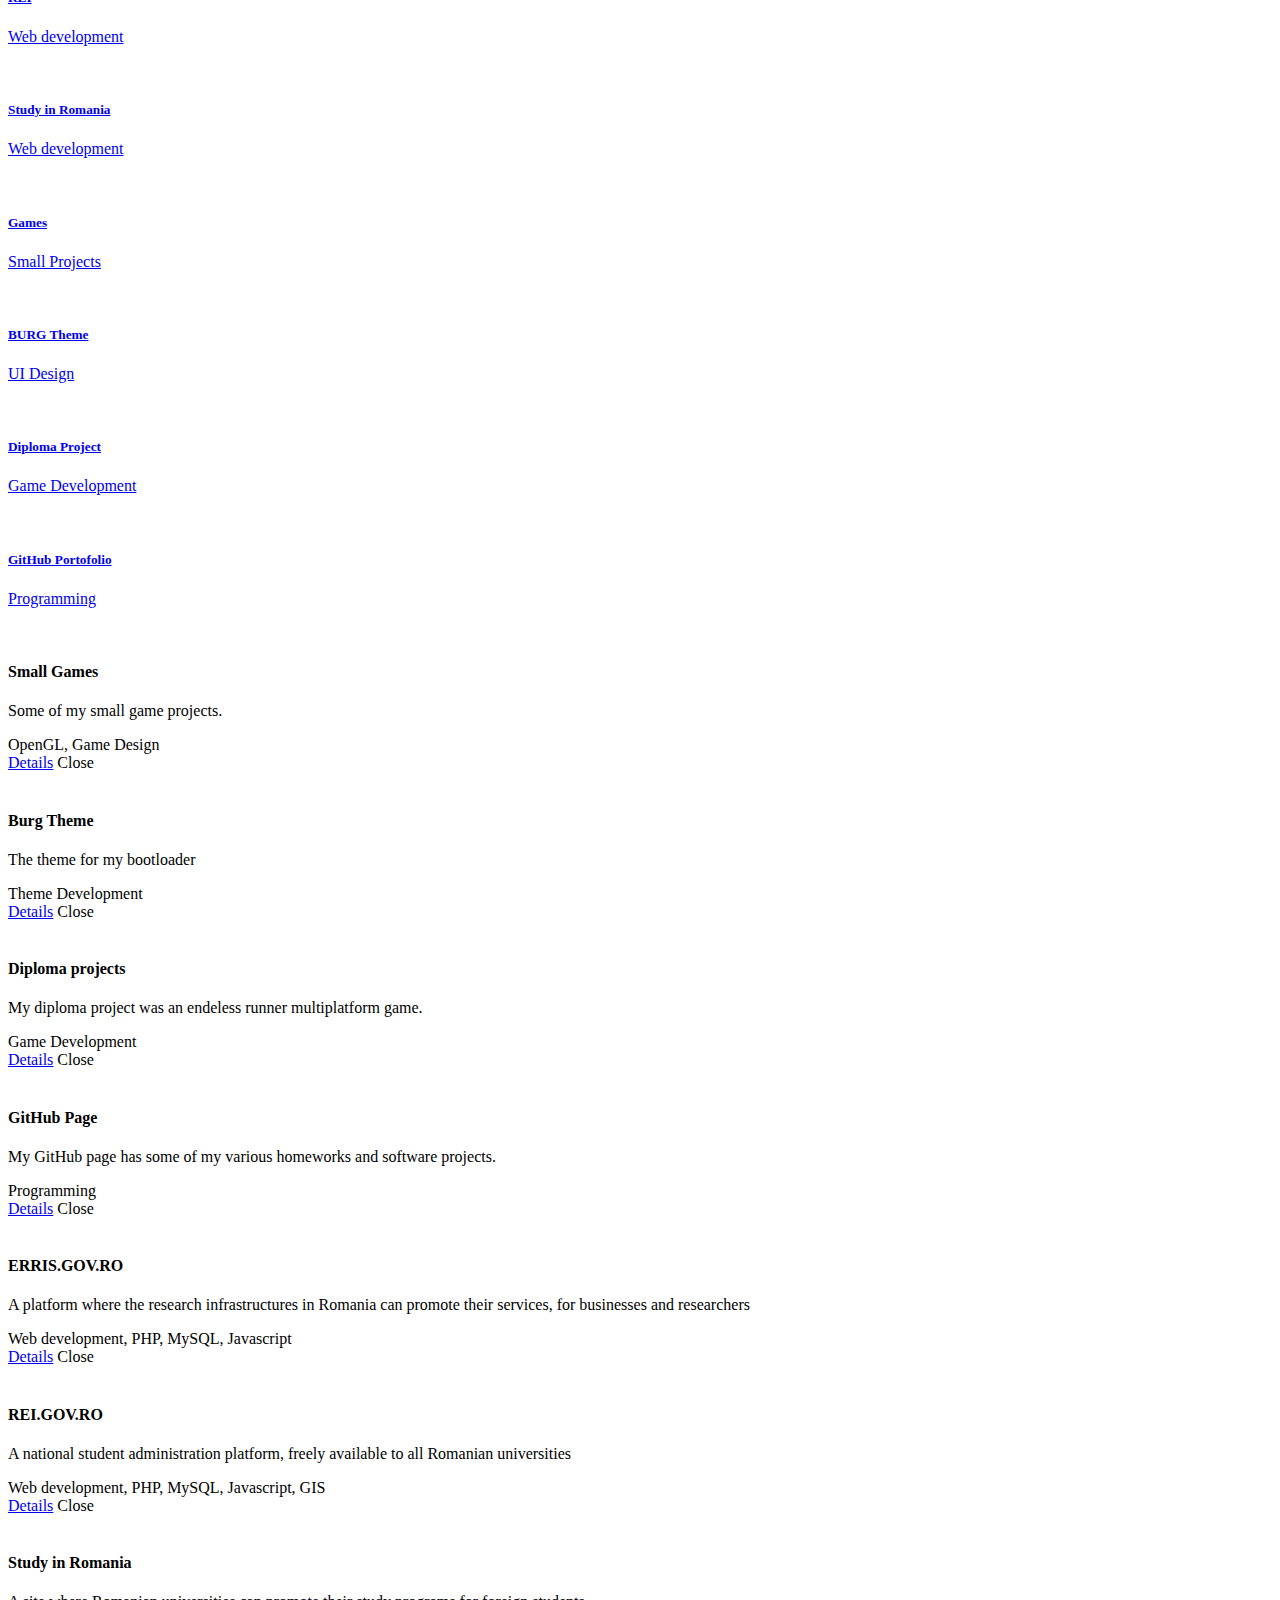
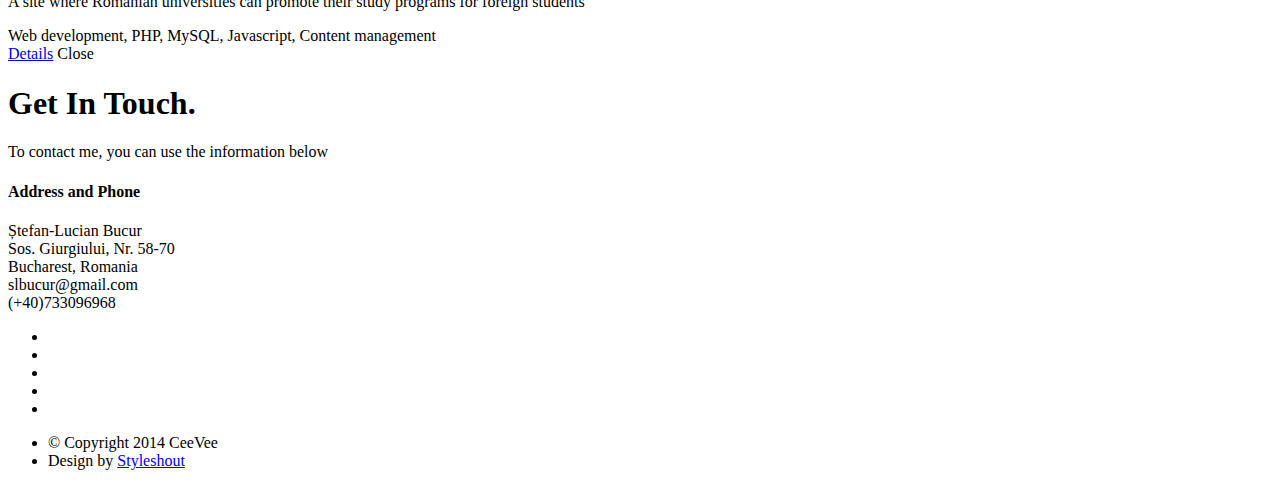
==== commit 5ec690db: "Update employment" ====
--- a/index.html
+++ b/index.html
@@ -119,7 +119,7 @@
 
                <div class="columns download">
                   <p>
-                     <a href="resume_2019.pdf" class="button"><i class="fa fa-download"></i>Download latest resume</a>
+                     <a href="cv.pdf" class="button"><i class="fa fa-download"></i>Download latest resume</a>
                   </p>
                </div>
 
@@ -221,7 +221,7 @@
 				  <h3>UEFISCDI, Bucharest, Romania</h3>
 				  <h5> Executive Agency for Higher Learning, Research and Innovation </h5>
 				  
-                  <p class="info">Fullstack Developer <span>&bull;</span> <em class="date"> November 2014 - present </em></p>
+                  <p class="info">Fullstack Developer <span>&bull;</span> <em class="date"> November 2014 - July 2018 </em></p>
 
                   <p>
                   Development of web platforms for national research and education projects.
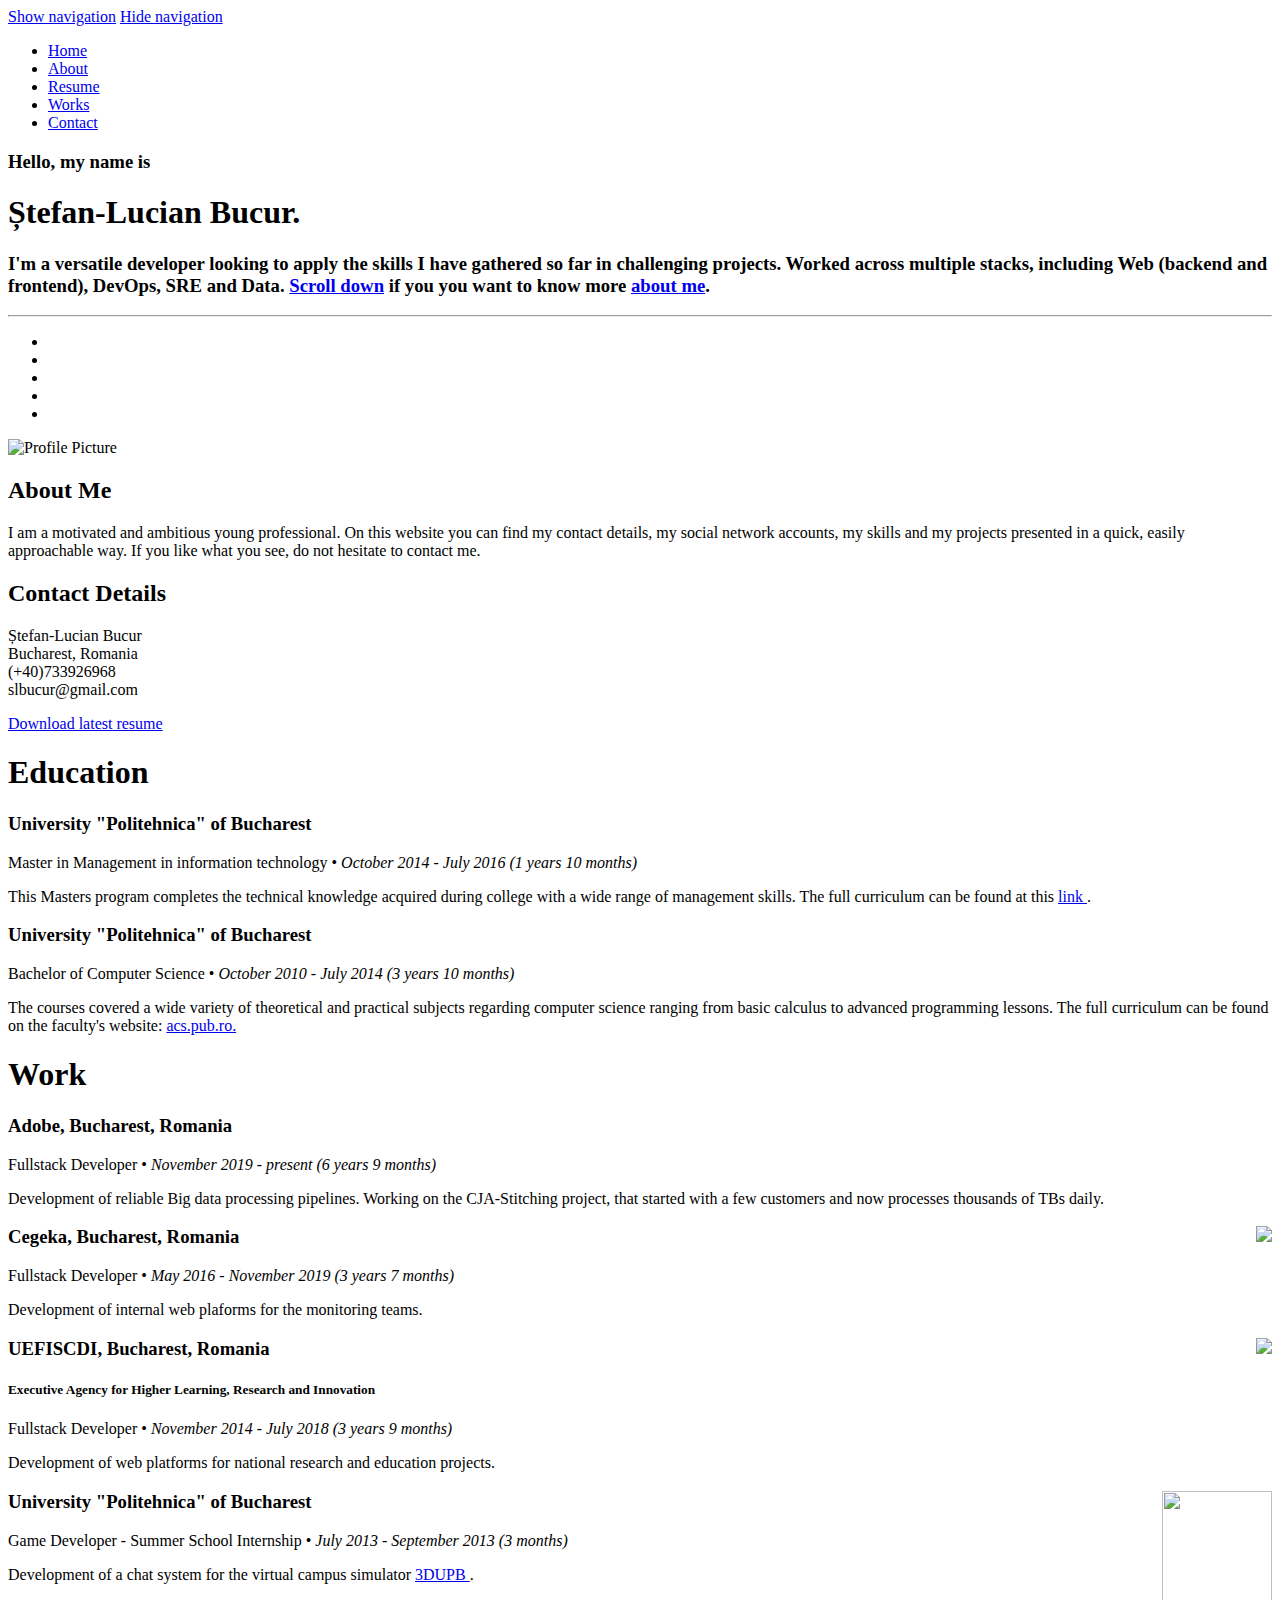
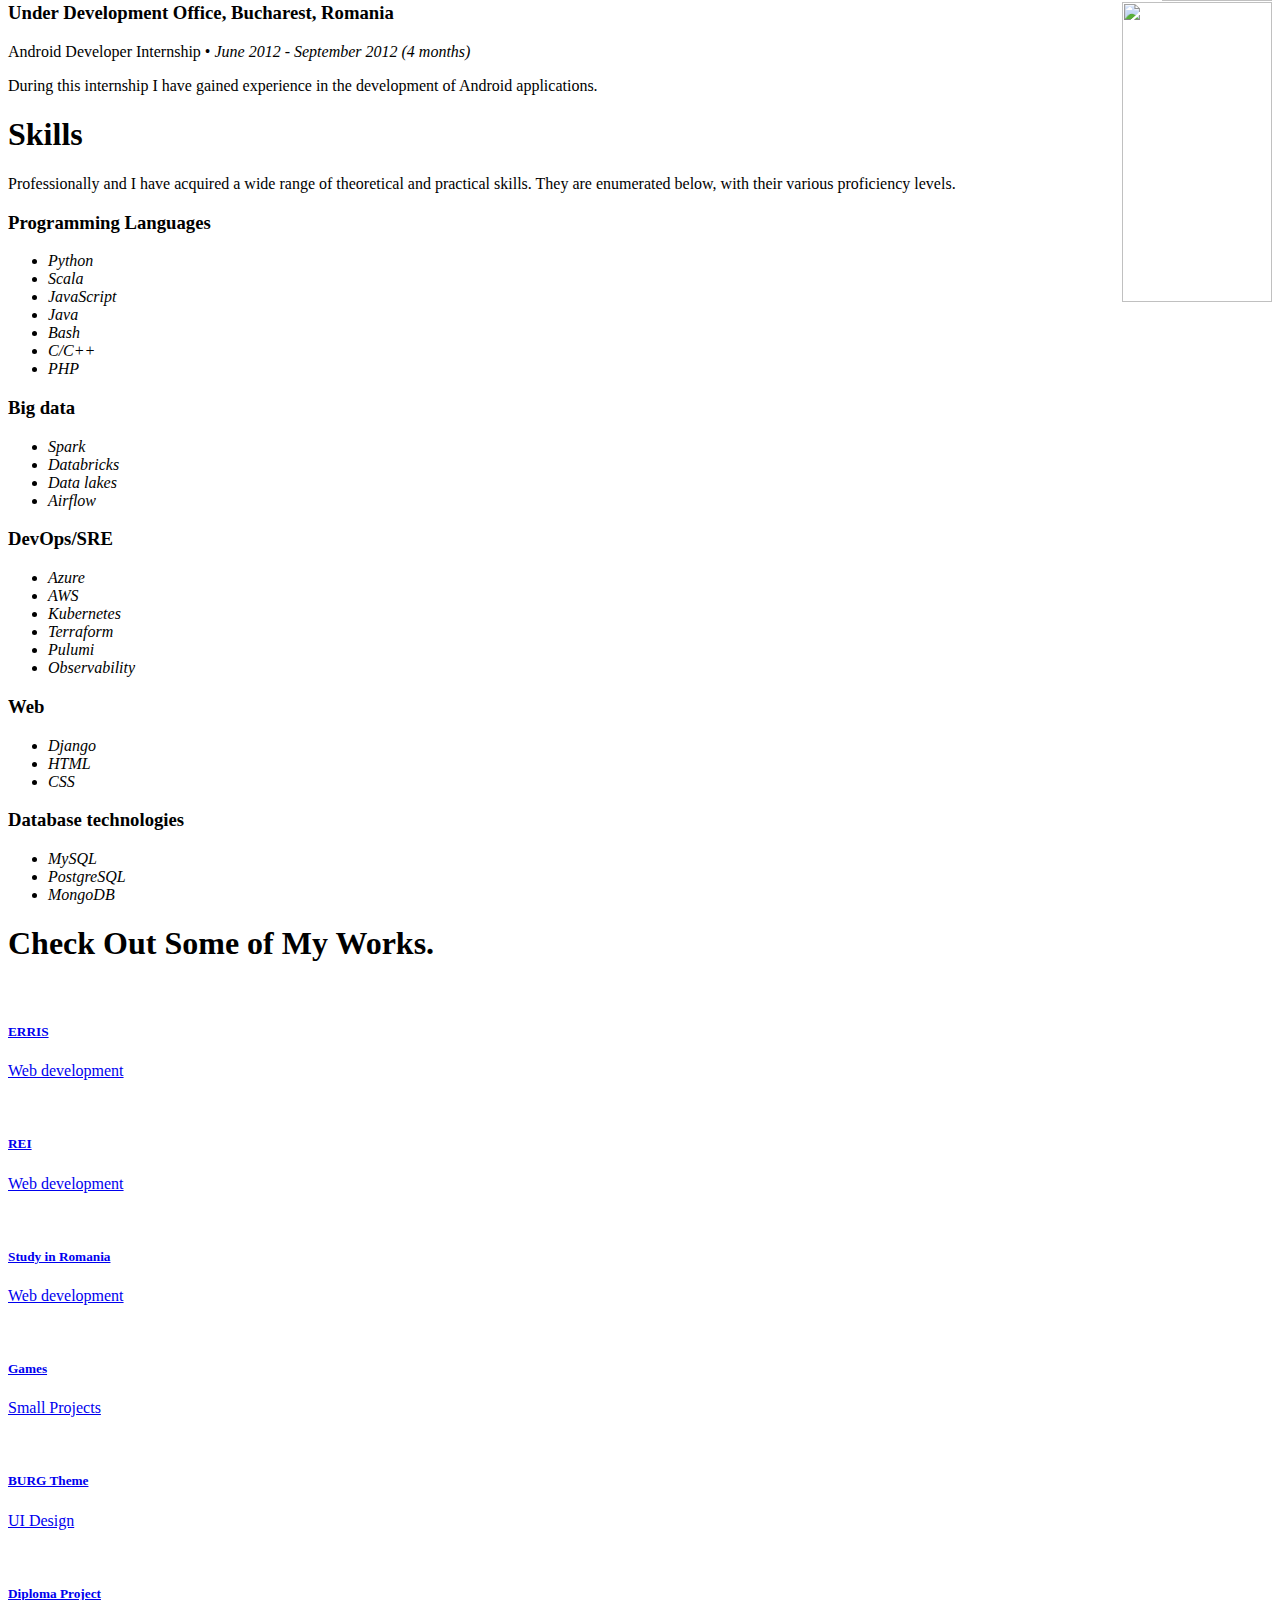
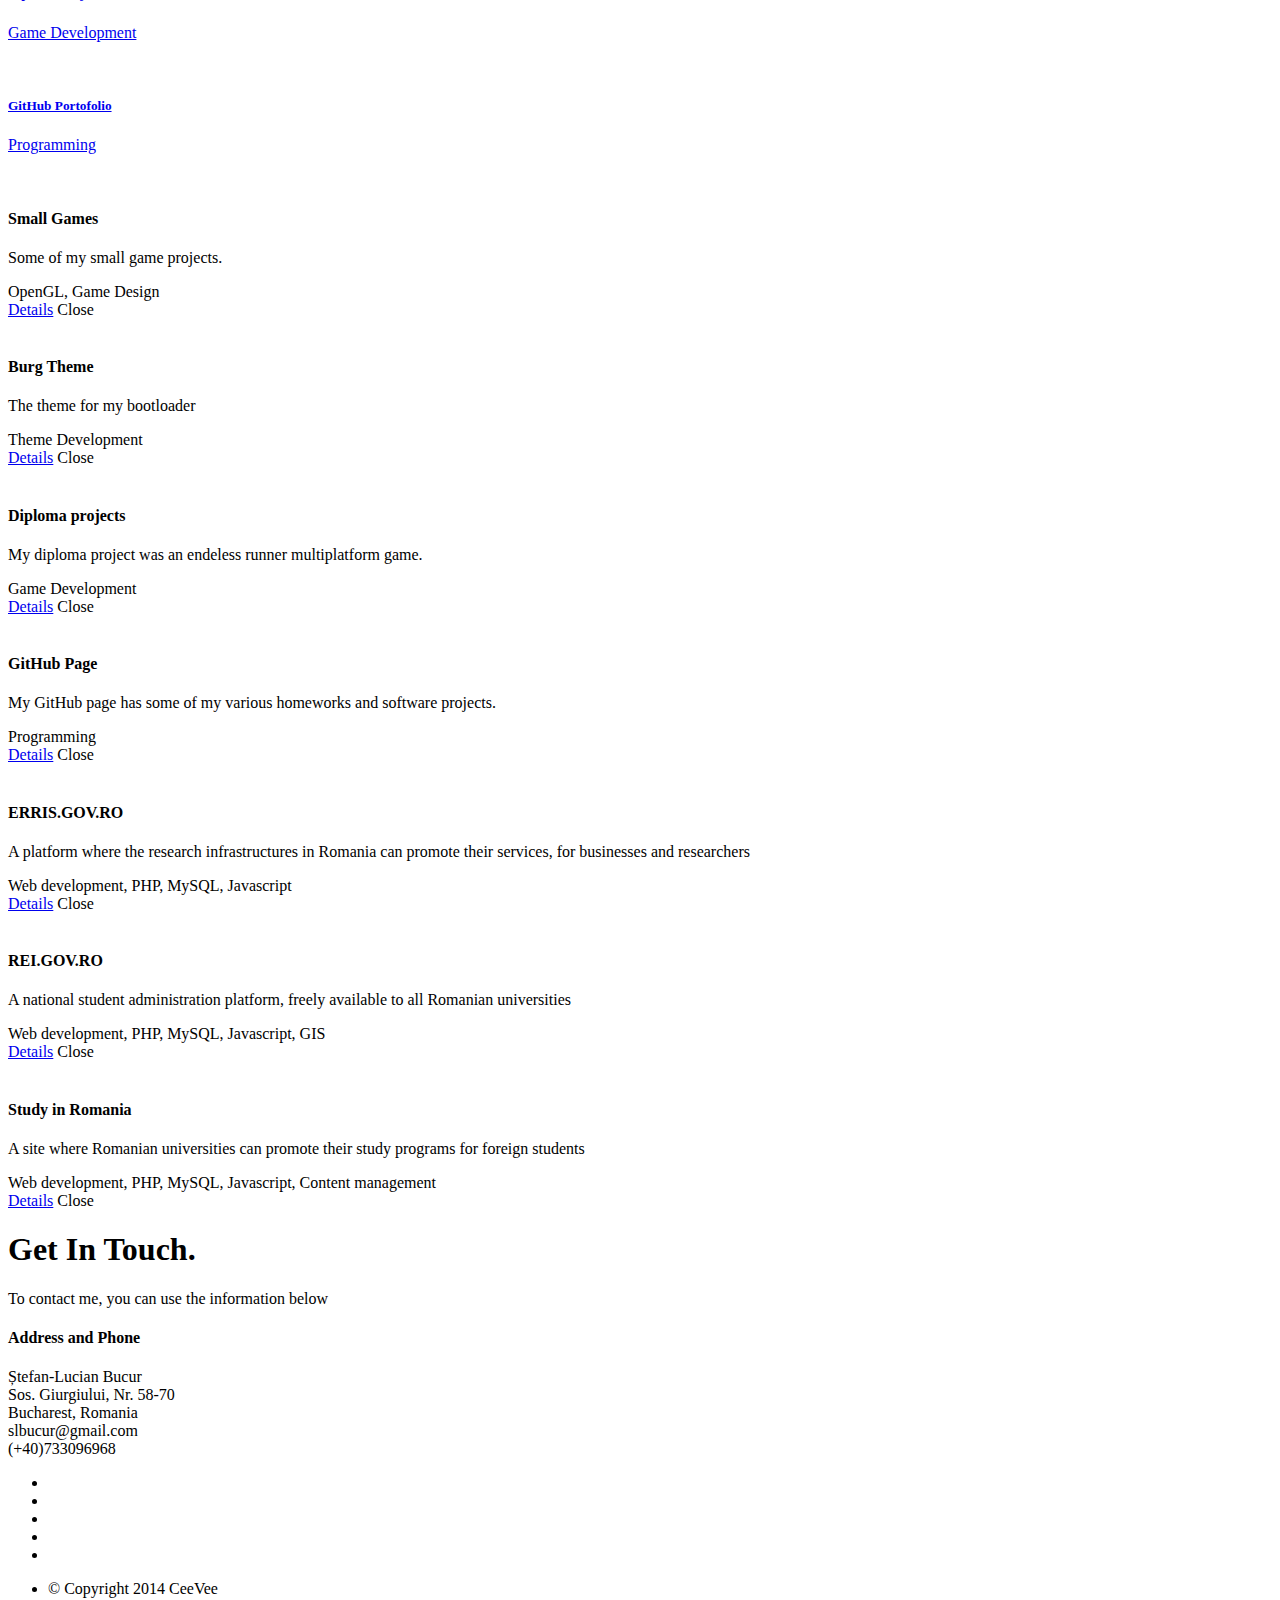
==== commit d71051cb: "Fix wording" ====
--- a/index.html
+++ b/index.html
@@ -57,7 +57,7 @@
          <div class="banner-text">
 			<h3> Hello, my name is</h3>
             <h1 class="ssresponsive-headline"> &#536tefan-Lucian Bucur.</h1>
-            <h3> I'm a fullstack developer looking to apply the skills I have gathered so far in challenging projects.
+            <h3> I'm a versatile developer looking to apply the skills I have gathered so far in challenging projects. Worked across multiple stacks, including Web (backend and frontend), DevOps, SRE and Data.
 			<a class="smoothscroll" href="#about">Scroll down</a> if you you want to know more 
 			<a class="smoothscroll" href="#about">about me</a>.</h3>
             <hr />
@@ -108,8 +108,7 @@
                   <h2>Contact Details</h2>
                   <p class="address">
 						   <span>Ștefan-Lucian Bucur</span><br>
-						   <span> Sos. Giurgiului, Nr. 58-70<br>
-						         Bucharest, Romania
+						   <span> Bucharest, Romania
                      </span><br>
 						   <span>(+40)733926968 </span><br>
                      <span>slbucur@gmail.com</span>
@@ -197,13 +196,25 @@
 
          <div class="nine columns main-col">
             <div class="row item">
+               <div class="twelve columns">
+
+                  <img style="float:right" >
+                                  <h3>Adobe, Bucharest, Romania</h3>
+
+                  <p class="info">Fullstack Developer <span>&bull;</span> <em class="date"> November 2019 - present </em></p>
+
+                  <p>
+                  Development of reliable Big data processing pipelines. Working on the CJA-Stitching project, that started with a few customers and now processes thousands of TBs daily.
+                  </p>
+
+               </div>
 
                <div class="twelve columns">
 
                   <img style="float:right" src="/images/workplaces/cgk.gif">
                                   <h3>Cegeka, Bucharest, Romania</h3>
 
-                  <p class="info">Fullstack Developer <span>&bull;</span> <em class="date"> May 2016 - present </em></p>
+                  <p class="info">Fullstack Developer <span>&bull;</span> <em class="date"> May 2016 - November 2019 </em></p>
 
                   <p>
                   Development of internal web plaforms for the monitoring teams.
@@ -278,90 +289,75 @@
 
          <div class="nine columns main-col">
 
-            <p> Professionally and during college I have acquired a wide range of theoretical and
+            <p> Professionally and I have acquired a wide range of theoretical and
 			practical skills. They are enumerated below, with their various 
-			proficiency level.
+			proficiency levels.
             </p>
             <div class="skillset">
 				<h3 class="skillname">
-				Scripting languages
+				Programming Languages
 				</h3>
 			</div>
 				<div class="bars">
 
 				   <ul class="skills">
                   				<li><span class="bar-expand proc90"></span><em>Python</em></li>
-					   	<li><span class="bar-expand proc90"></span><em>PHP</em></li>
-                  				<li><span class="bar-expand proc80"></span><em>JavaScript</em></li>
-						<li><span class="bar-expand proc30"></span><em>Ruby on Rails</em></li>
-						<li><span class="bar-expand proc40"></span><em>Bash</em></li>
-						<li><span class="bar-expand proc30"></span><em>Matlab</em></li>
-						
+					   	<li><span class="bar-expand proc70"></span><em>Scala</em></li>
+                  				<li><span class="bar-expand proc70"></span><em>JavaScript</em></li>
+					        <li><span class="bar-expand proc50"></span><em>Java</em></li>
+						<li><span class="bar-expand proc80"></span><em>Bash</em></li>
+					   	<li><span class="bar-expand proc30"></span><em>C/C++</em></li>
+					   	<li><span class="bar-expand proc30"></span><em>PHP</em></li>
 					</ul>
 
 				</div><!-- end skill-bars -->
 				
 			<div class="skillset">
-				<h3 class="skillname">
-				Programming languages (Compiled)
-				</h3>
-			</div>
-				<div class="bars">
-
-				   <ul class="skills">
-					   <li><span class="bar-expand proc60"></span><em>Java</em></li>
-						<li><span class="bar-expand proc50"></span><em>C/C++</em></li>
-						<li><span class="bar-expand proc40"></span><em>C#</em></li>
-						
-					</ul>
-
-				</div><!-- end skill-bars -->
+		            <h3 class="skillname">
+		            Big data
+		            </h3>
+		            </div>
+		            <div class="bars">
+		               <ul class="skills">
+				  <li><span class="bar-expand proc80"></span><em>Spark</em></li>
+		                  <li><span class="bar-expand proc80"></span><em>Databricks</em></li>
+				  <li><span class="bar-expand proc60"></span><em>Data lakes</em></li>
+				  <li><span class="bar-expand proc60"></span><em>Airflow</em></li>
+		               </ul>
+		
+		        </div><!-- end skill-bars -->
+
+		 	<div class="skillset">
+		            <h3 class="skillname">
+		            DevOps/SRE
+		            </h3>
+		            </div>
+		            <div class="bars">
+		               <ul class="skills">
+				  <li><span class="bar-expand proc80"></span><em>Azure</em></li>
+				  <li><span class="bar-expand proc30"></span><em>AWS</em></li>
+				  <li><span class="bar-expand proc80"></span><em>Kubernetes</em></li>
+				  <li><span class="bar-expand proc70"></span><em>Terraform</em></li>
+				  <li><span class="bar-expand proc70"></span><em>Pulumi</em></li>
+		                  <li><span class="bar-expand proc90"></span><em>Observability</em></li>
+		               </ul>
+		
+		        </div><!-- end skill-bars -->
+		 
+		 	<div class="skillset">
+		            <h3 class="skillname">
+		            Web
+		            </h3>
+		            </div>
+		            <div class="bars">
+		               <ul class="skills">
+				  <li><span class="bar-expand proc70"></span><em>Django</em></li>
+		                  <li><span class="bar-expand proc90"></span><em>HTML</em></li>
+		                  <li><span class="bar-expand proc70"></span><em>CSS</em></li>
+		               </ul>
+		
+		        </div><!-- end skill-bars -->
 				
-			<div class="skillset">
-            <h3 class="skillname">
-            Web
-            </h3>
-         </div>
-            <div class="bars">
-               <ul class="skills">
-		  <li><span class="bar-expand proc70"></span><em>Django</em></li>
-                  <li><span class="bar-expand proc90"></span><em>HTML</em></li>
-                  <li><span class="bar-expand proc70"></span><em>CSS</em></li>
-                  <li><span class="bar-expand proc10"></span><em>SASS</em></li>
-                  <li><span class="bar-expand proc50"></span><em>NGINX</em></li>
-		  <li><span class="bar-expand proc50"></span><em>Apache web server</em></li>
-                  <li><span class="bar-expand proc70"></span><em>REST</em></li>
-		  <li><span class="bar-expand proc70"></span><em>SOAP</em></li>
-		       
-                  <li><span class="bar-expand proc40"></span><em>Node.js</em></li>
-                  <li><span class="bar-expand proc80"></span><em>JQuery</em></li>
-                  <li><span class="bar-expand proc60"></span><em>D3.js</em></li>
-                  <li><span class="bar-expand proc60"></span><em>Leaflet.js</em></li>
-		  <li><span class="bar-expand proc40"></span><em>React.js</em></li>
-                  <li><span class="bar-expand proc20"></span><em>Angular.js</em></li>
-               </ul>
-
-            </div><!-- end skill-bars -->
-				
-			<div class="skillset">
-				<h3 class="skillname">
-				Practical knowledge
-				</h3>
-			</div>
-				<div class="bars">
-
-				   <ul class="skills">
-						<li><span class="bar-expand proc40"></span><em>Artificial intelligence</em></li>
-						<li><span class="bar-expand proc50"></span><em>Machine learning</em></li>
-						<li><span class="bar-expand proc40"></span><em>Enterprise resource planning</em></li>
-					   	<li><span class="bar-expand proc40"></span><em>Game development</em></li>
-						<li><span class="bar-expand proc30"></span><em>Game programming</em></li>
-						<li><span class="bar-expand proc20"></span><em>OpenGL/GLSL/WebGL</em></li>
-					</ul>
-
-				</div><!-- end skill-bars -->
-			
-			
 			<div class="skillset">
 				<h3 class="skillname">
 				Database technologies
@@ -372,49 +368,7 @@
 				   <ul class="skills">
 					   	<li><span class="bar-expand proc80"></span><em>MySQL</em></li>
                   				<li><span class="bar-expand proc80"></span><em>PostgreSQL</em></li>
-					   	<li><span class="bar-expand proc60"></span><em>MS-SQL</em></li>
-						<li><span class="bar-expand proc40"></span><em>Oracle SQL</em></li>
-						<li><span class="bar-expand proc30"></span><em>PL/SQL</em></li>
-						
-					</ul>
-
-				</div><!-- end skill-bars -->
-				
-			<div class="skillset">
-				<h3 class="skillname">
-				Functional/Logic languages
-				</h3>
-			</div>
-				<div class="bars">
-
-				   <ul class="skills">
-					   <li><span class="bar-expand proc30"></span><em>Haskell</em></li>
-						<li><span class="bar-expand proc40"></span><em>Scheme</em></li>
-						<li><span class="bar-expand proc50"></span><em>Prolog</em></li>
-						
-					</ul>
-
-				</div><!-- end skill-bars -->
-				
-			<div class="skillset">
-				<h3 class="skillname">
-				Development enviorments and methodologies
-				</h3>
-			</div>
-				<div class="bars">
-
-				   <ul class="skills">
-						<li><span class="bar-expand proc50"></span><em>Agile development</em></li>
-						<li><span class="bar-expand proc40"></span><em>SCRUM</em></li>
-						<li><span class="bar-expand proc60"></span><em>Git</em></li>
-						<li><span class="bar-expand proc50"></span><em>Mercurial</em></li>
-						<li><span class="bar-expand proc50"></span><em>CVS</em></li>
-						<li><span class="bar-expand proc30"></span><em>Subversion</em></li>
-                  <li><span class="bar-expand proc70"></span><em>Intelij Idea</em></li>
-						<li><span class="bar-expand proc50"></span><em>Eclipse</em></li>
-						<li><span class="bar-expand proc80"></span><em>NetBeans</em></li>
-						<li><span class="bar-expand proc70"></span><em>Visual Studio</em></li>
-						<li><span class="bar-expand proc60"></span><em>MonoDevelop</em></li>
+						<li><span class="bar-expand proc70"></span><em>MongoDB</em></li>
 					</ul>
 
 				</div><!-- end skill-bars -->
